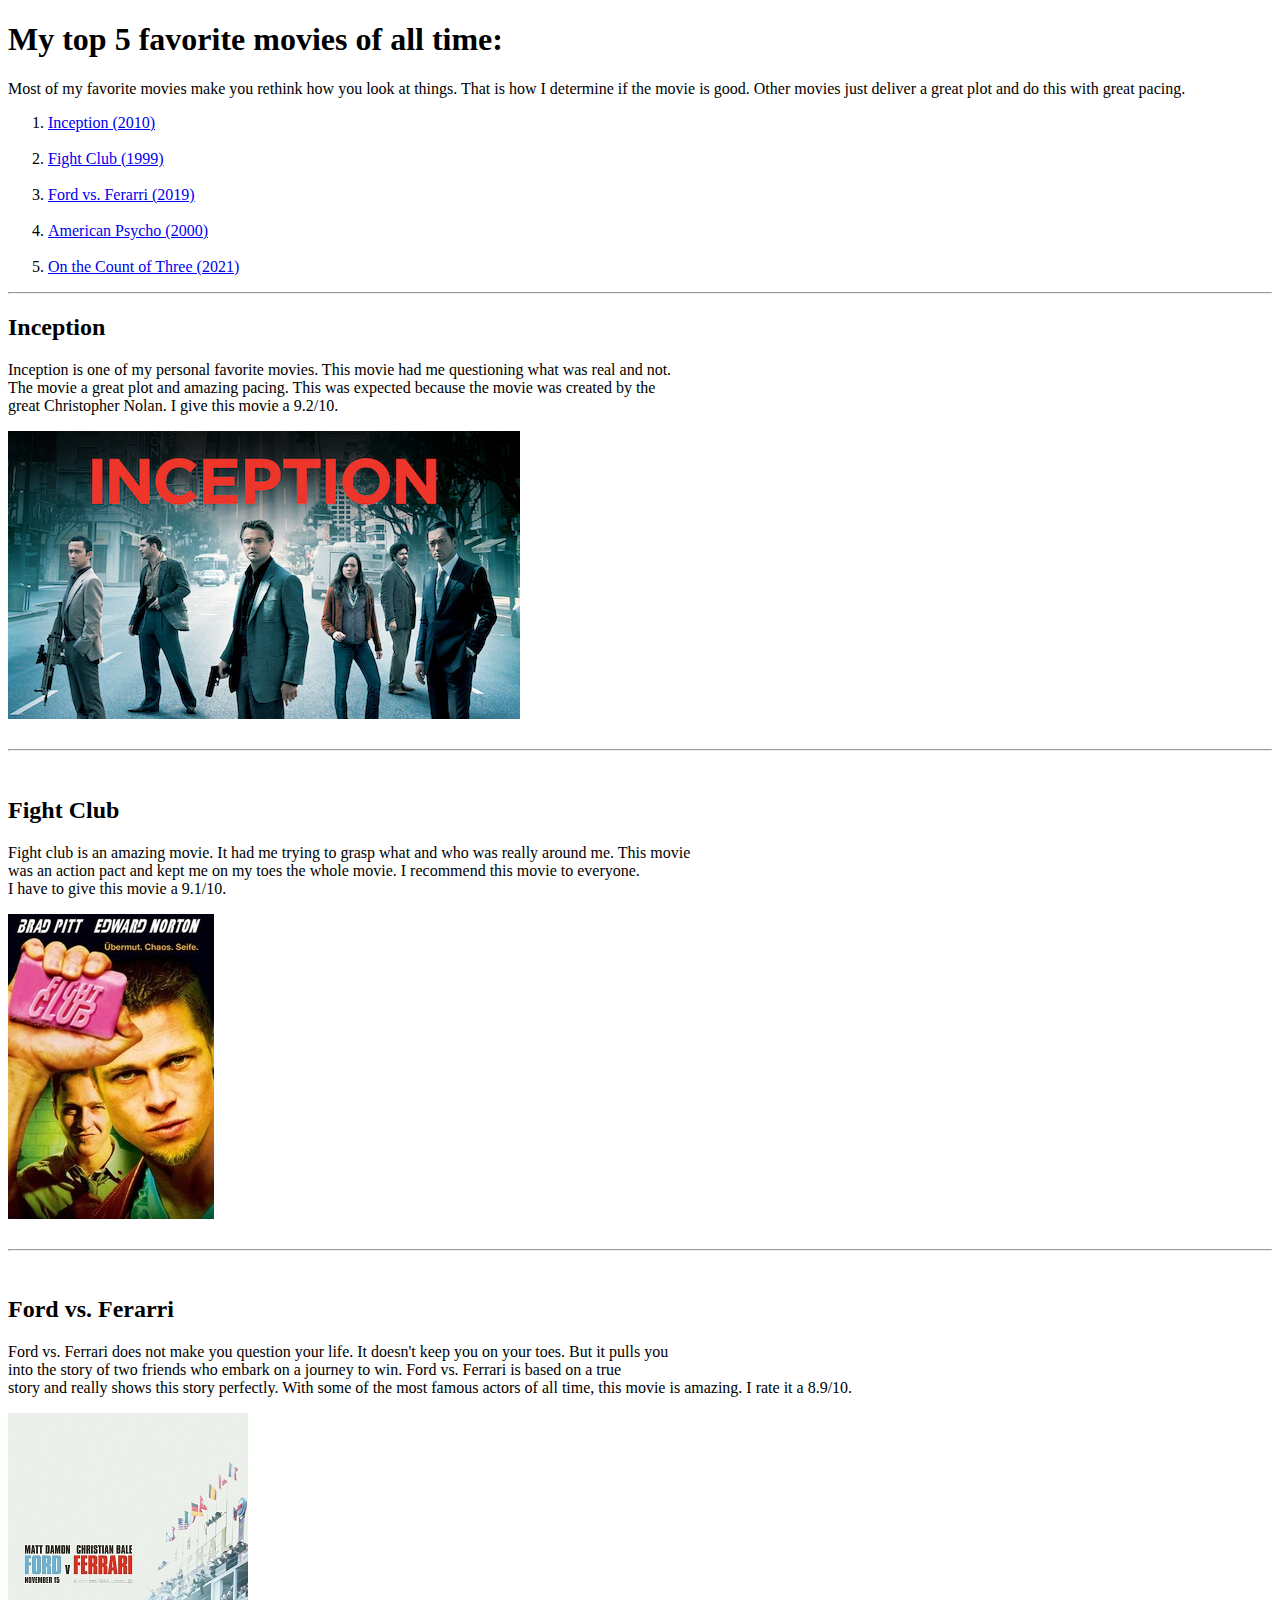
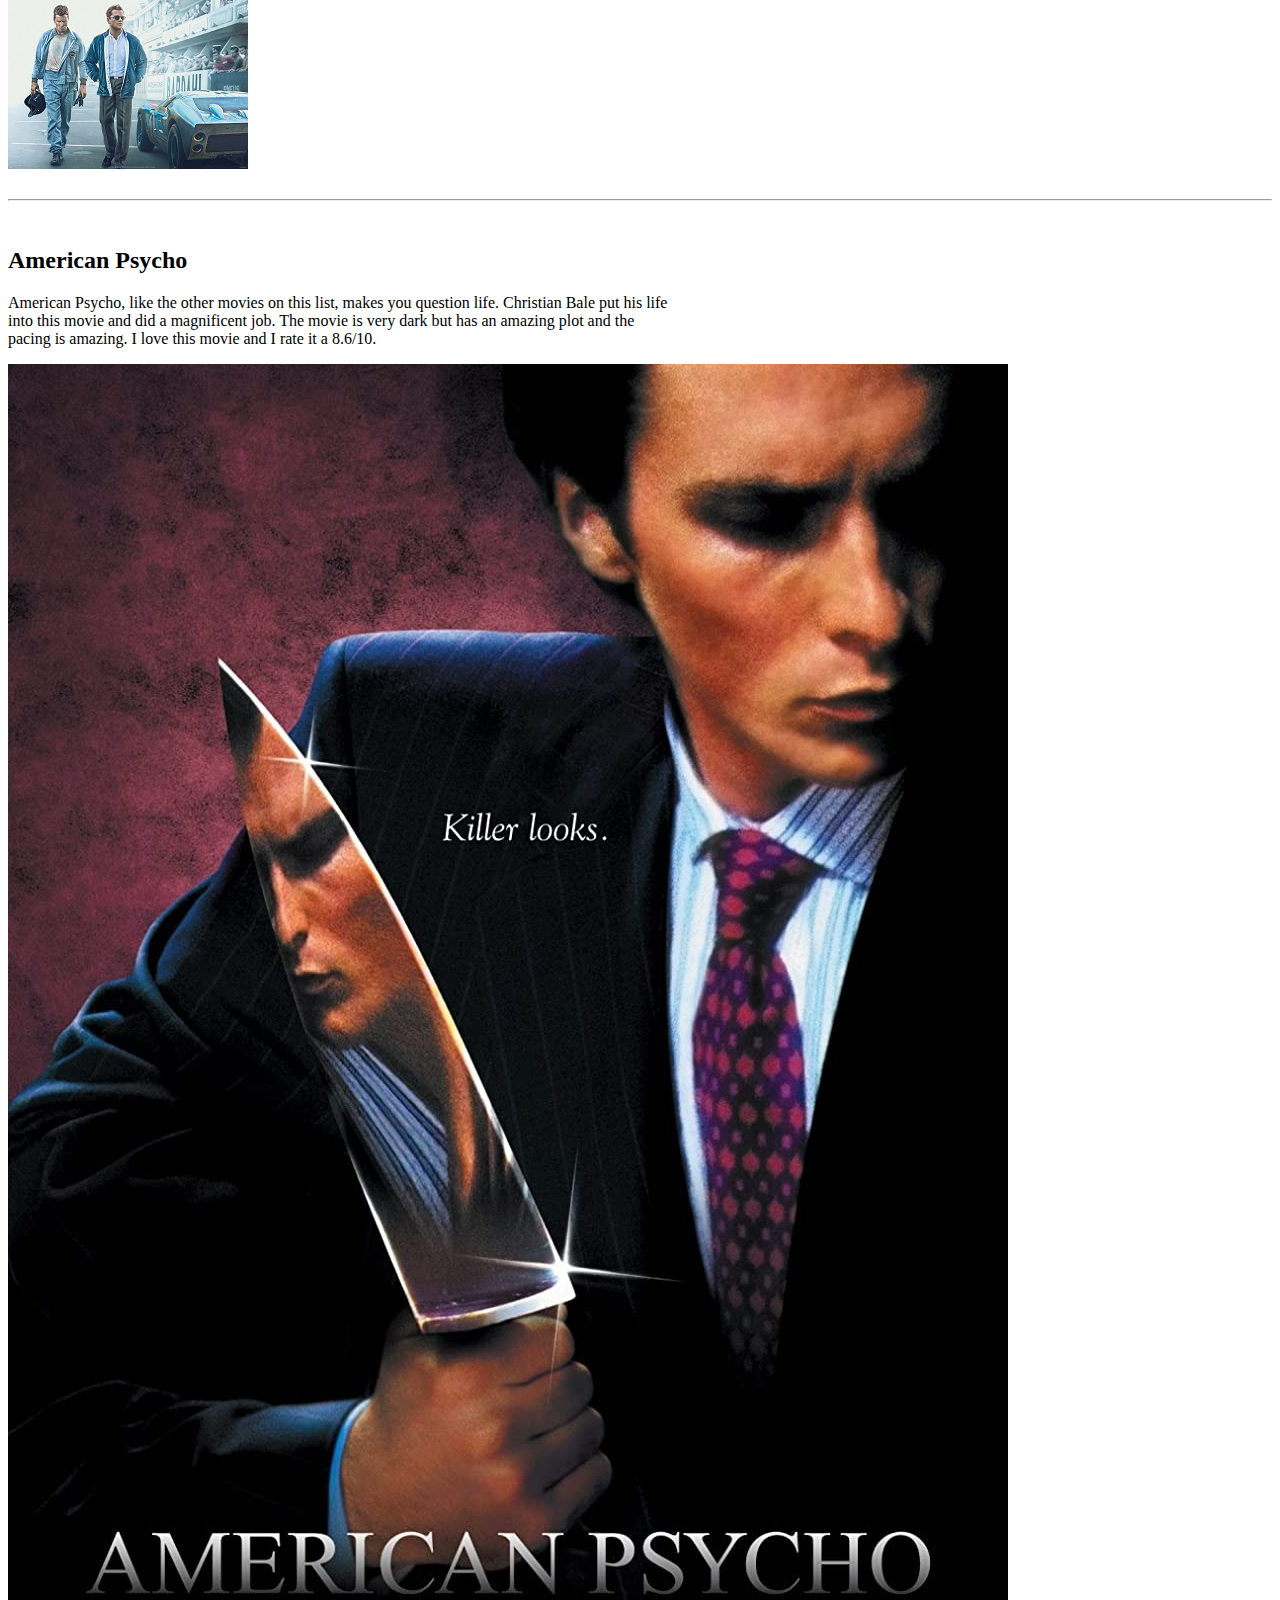
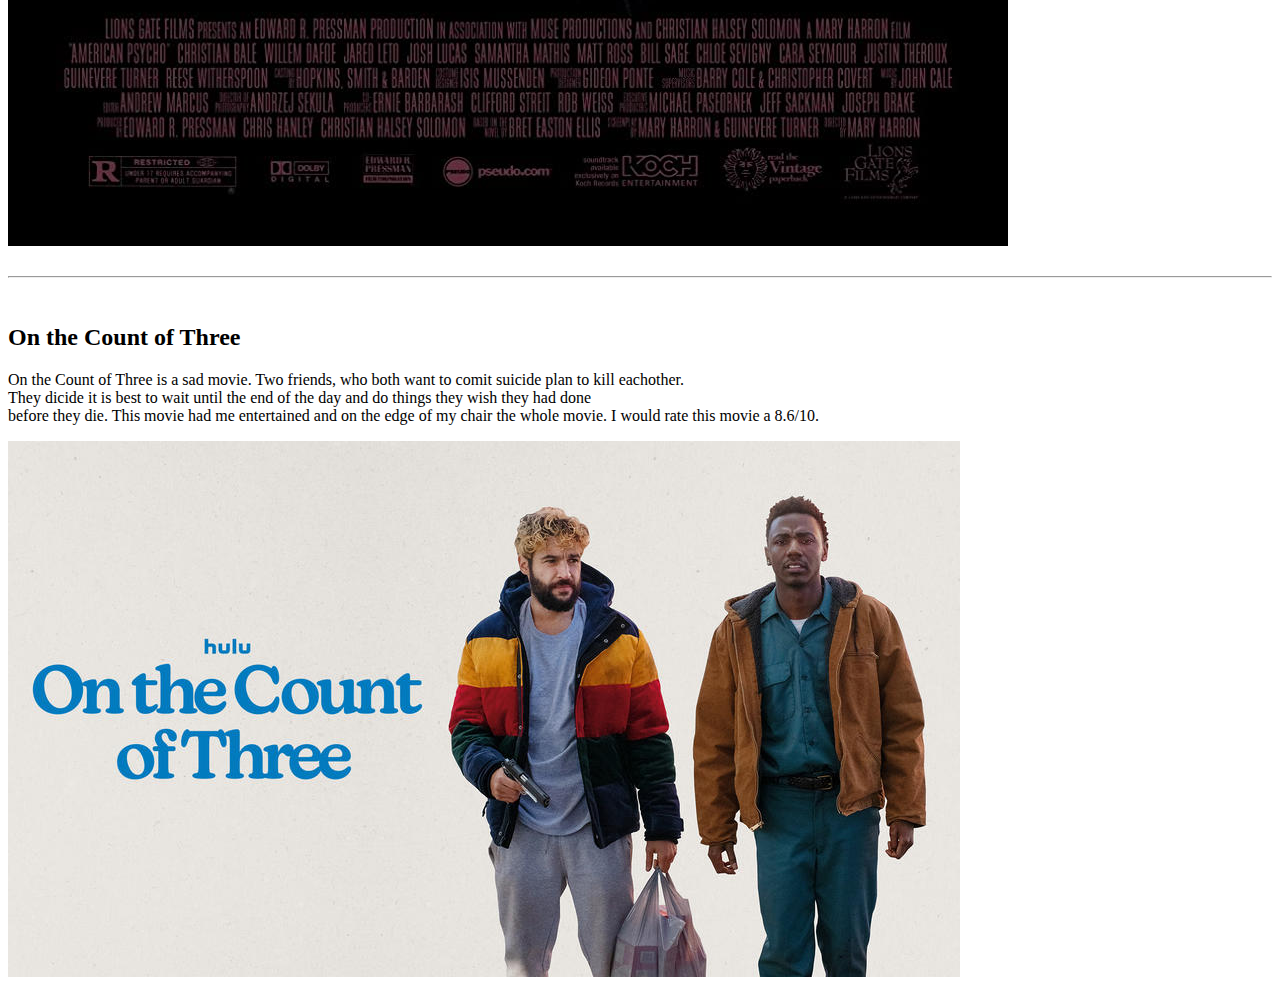
==== MovieProject/index.html @ 85c590f4 "made better" ====
<!DOCTYPE html>
<html>
    <head>
        <title>Top 5 Movies</title>
    </head>
    <body>
        <div id="top">
            <h1>My top 5 favorite movies of all time:</h1>
            <p>Most of my favorite movies make you rethink how you look at things. That is how I determine if the movie is good. Other movies just deliver a great plot and do this with great pacing.</p>
        </div>
        <div id="movie list"><ol>
            <li><a href="#incptn">Inception (2010)</a></li>
            <br>
            <li><a href="#fc">Fight Club (1999)</a></li>
            <br>
            <li><a href="#fvf">Ford vs. Ferarri (2019)</a></li>
            <br>
            <li><a href="#AmPsych">American Psycho (2000)</a></li>
            <br>
            <li><a href="#otcot">On the Count of Three (2021)</a></li>
        </ol>
    </div>
    <hr>
    <div id="incptn">
        <h2>Inception</h2>
        <p>Inception is one of my personal favorite movies. This movie had me questioning what was real and not.<br> The movie a great plot and amazing pacing. This was expected because the movie was created by the <br>great Christopher Nolan. I give this movie a 9.2/10.</p>
    <img src="Inception.jpg">
    </div>
    <br>
    <hr>
    <br>
    <div id="fc">
        <h2>Fight Club</h2>
        <p>Fight club is an amazing movie. It had me trying to grasp what and who was really around me. This movie<br> was an action pact and kept me on my toes the whole movie. I recommend this movie to everyone.<br> I have to give this movie a 9.1/10.</p>
    <img src="Fight Club.jpg">
    </div>
    <br>
    <hr>
    <br>
    <div id="fvf">
        <h2>Ford vs. Ferarri</h2>
        <p>Ford vs. Ferrari does not make you question your life. It doesn't keep you on your toes. But it pulls you<br> into the story of two friends who embark on a journey to win. Ford vs. Ferrari is based on a true<br> story and really shows this story perfectly. With some of the most famous actors of all time, this movie is amazing. I rate it a 8.9/10.</p>
    <img src="Ford_v._Ferrari_(2019_film_poster).png">
    </div>
    <br>
    <hr>
    <br>
    <div id="AmPsych">
        <h2>American Psycho</h2>
        <p>American Psycho, like the other movies on this list, makes you question life. Christian Bale put his life<br> into this movie and did a magnificent job. The movie is very dark but has an amazing plot and the<br> pacing is amazing. I love this movie and I rate it a 8.6/10.</p>
    <img src="American Psycho.jpg">
    </div>
    <br>
    <hr>
    <br>
    <div id="otcot">
        <h2>On the Count of Three</h2>
        <p>On the Count of Three is a sad movie. Two friends, who both want to comit suicide plan to kill eachother.<br> They dicide it is best to wait until the end of the day and do things they wish they had done <br>before they die. This movie had me entertained and on the edge of my chair the whole movie. I would rate this movie a 8.6/10.</p>
    <img src="on the count of three.jpg">
    </div>
    </body>
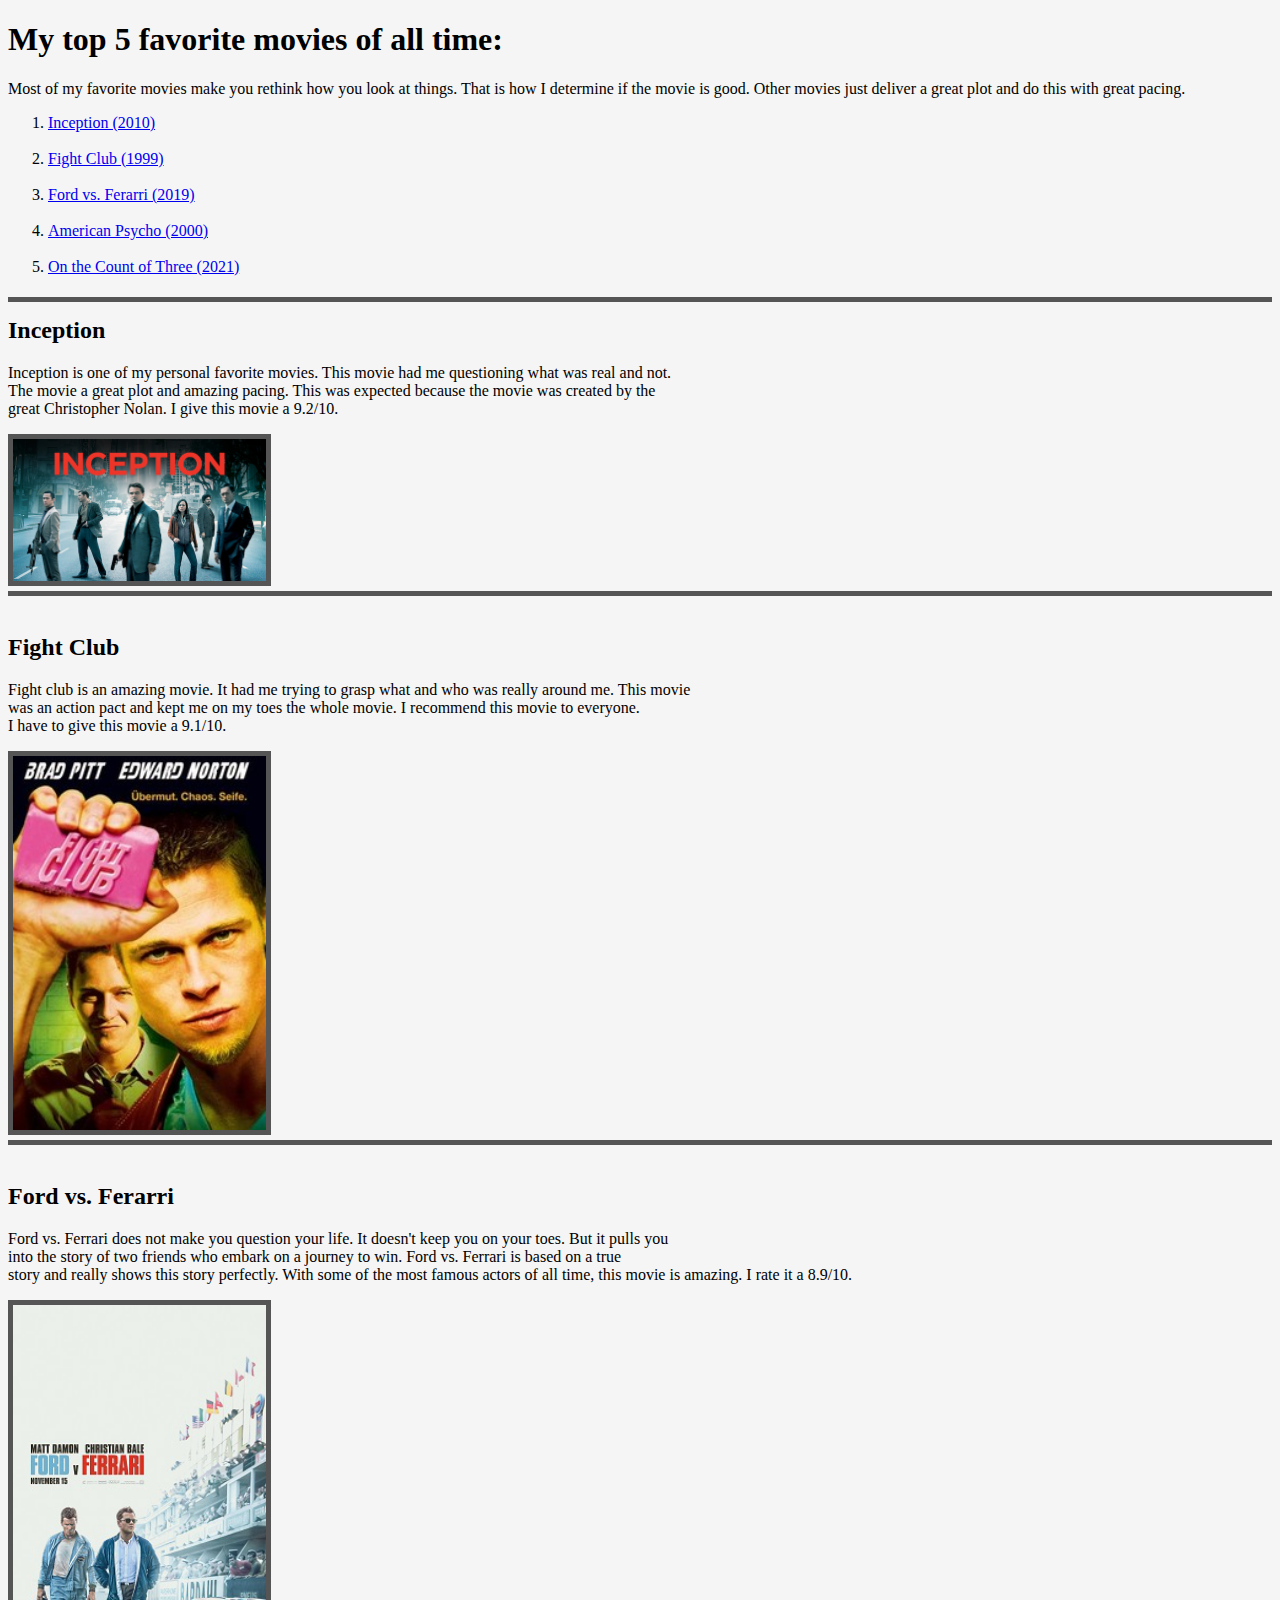
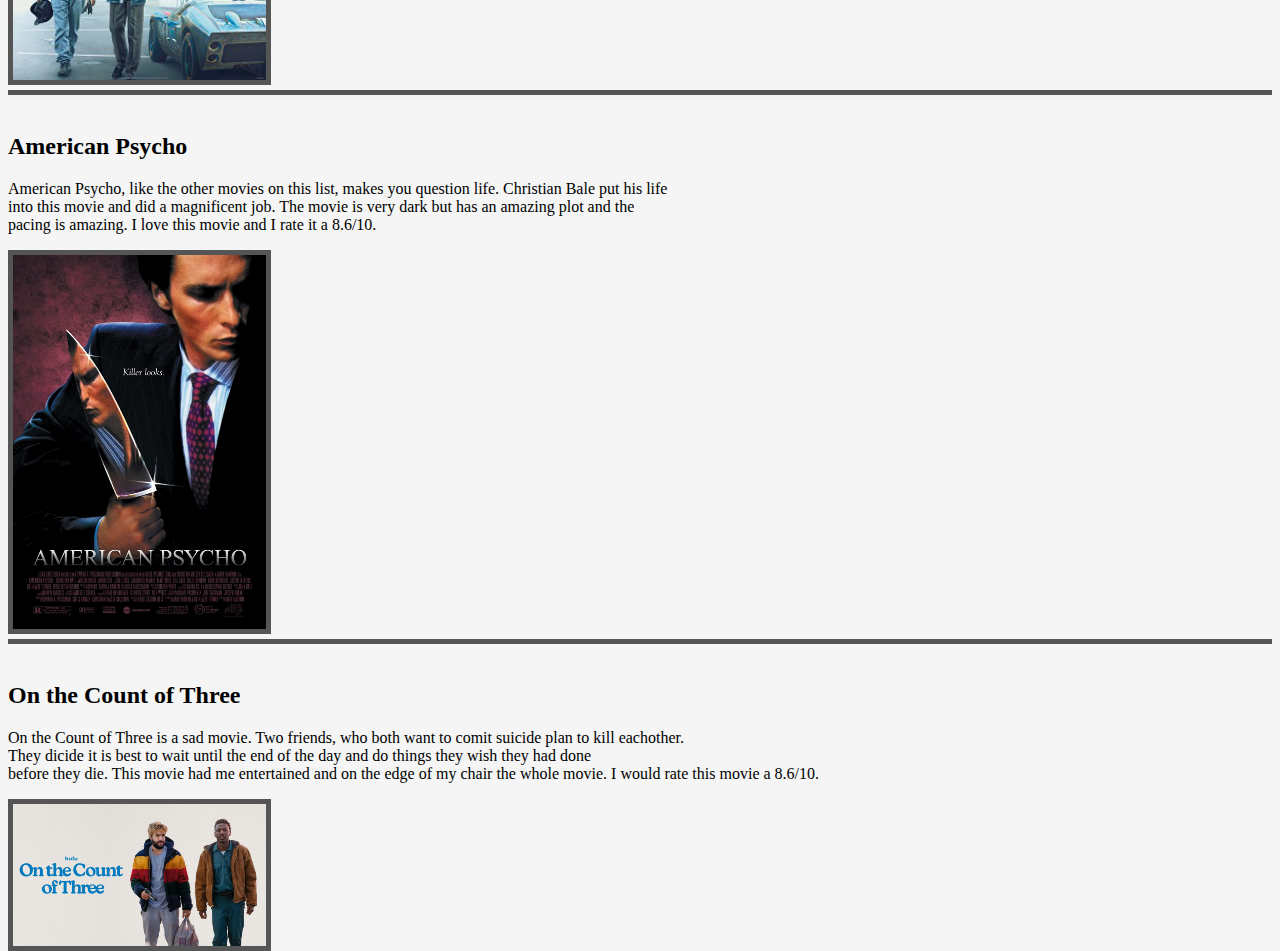
==== commit db586d43: "changed" ====
--- a/MovieProject/index.html
+++ b/MovieProject/index.html
@@ -58,4 +58,24 @@
         <p>On the Count of Three is a sad movie. Two friends, who both want to comit suicide plan to kill eachother.<br> They dicide it is best to wait until the end of the day and do things they wish they had done <br>before they die. This movie had me entertained and on the edge of my chair the whole movie. I would rate this movie a 8.6/10.</p>
     <img src="on the count of three.jpg">
     </div>
-    </body>+    </body>
+    <style>
+        body {
+            background-color: whitesmoke;
+        }
+        img { 
+            width: 20%;
+            float: left;
+            border: 5px solid #555;
+        }
+        hr {
+            position: relative;
+        top: 5px;
+        border: none;
+        height: 5px;
+        width: 100%;
+        background: #555;
+        margin-bottom: 5px;
+    }
+    </style>
+    </html>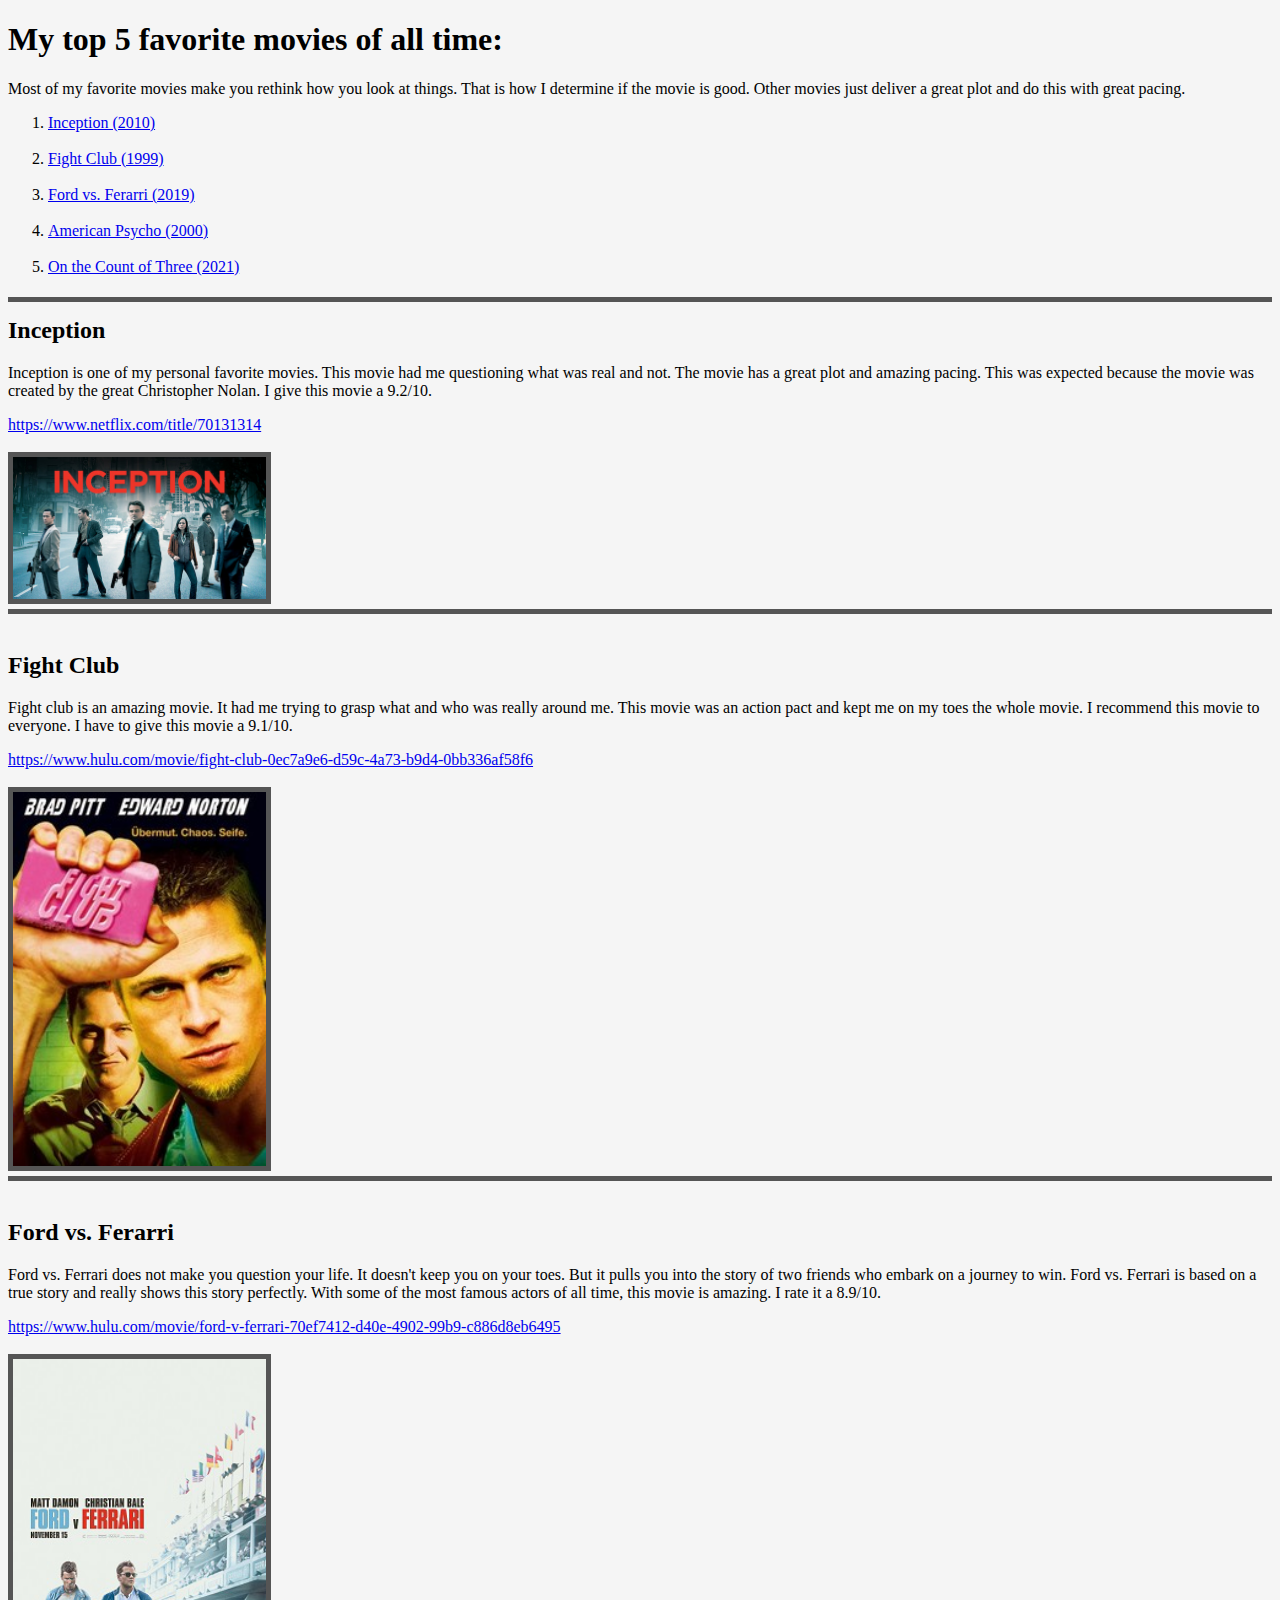
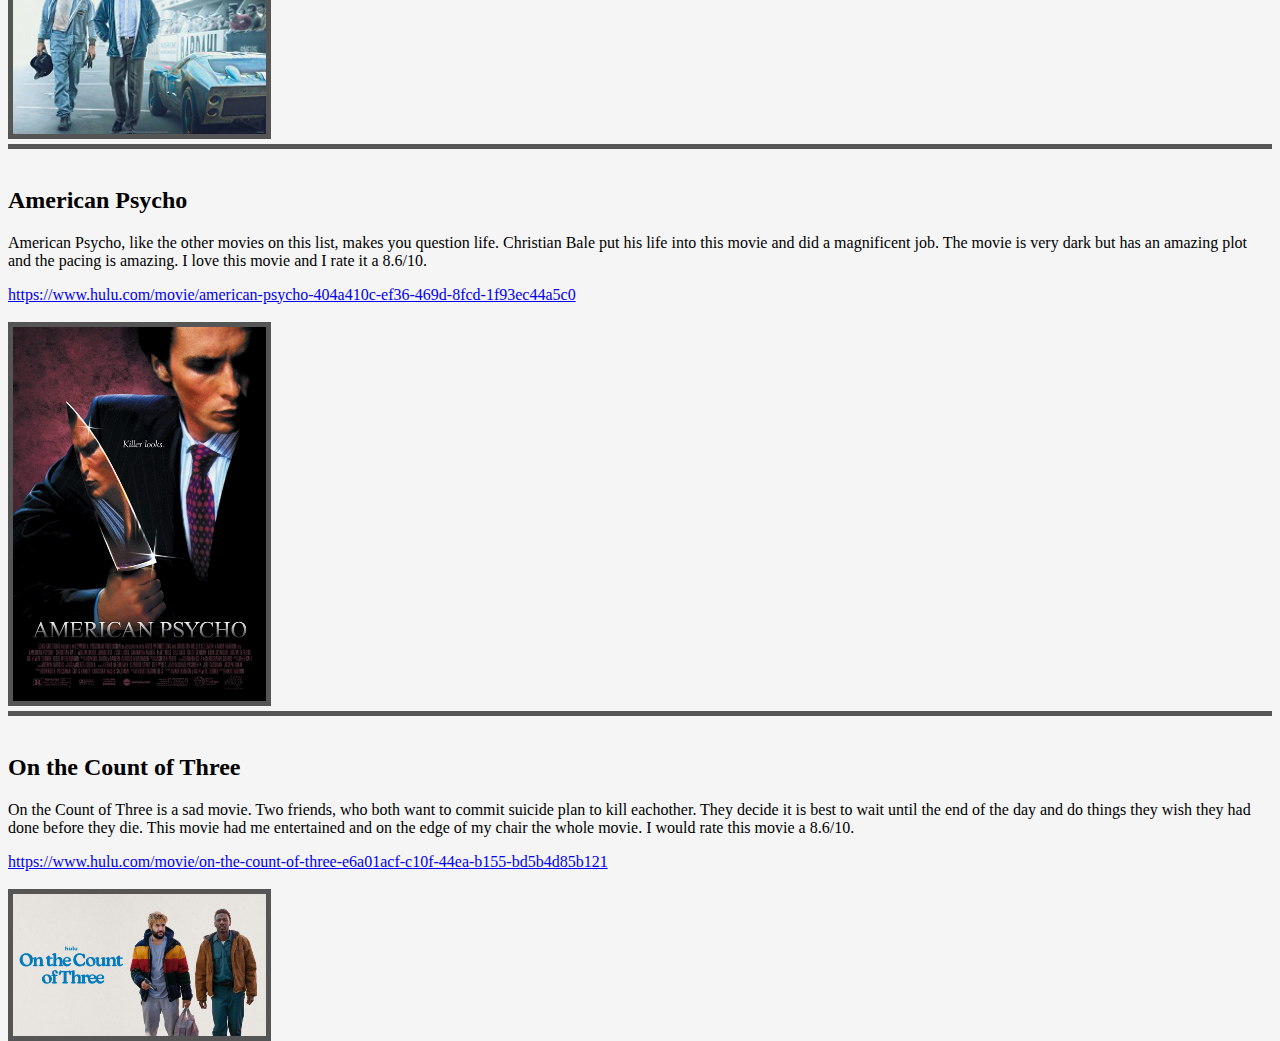
==== commit 27ba2f2e: "changed grimatical errors" ====
--- a/MovieProject/index.html
+++ b/MovieProject/index.html
@@ -23,40 +23,55 @@
     <hr>
     <div id="incptn">
         <h2>Inception</h2>
-        <p>Inception is one of my personal favorite movies. This movie had me questioning what was real and not.<br> The movie a great plot and amazing pacing. This was expected because the movie was created by the <br>great Christopher Nolan. I give this movie a 9.2/10.</p>
-    <img src="Inception.jpg">
+        <p>Inception is one of my personal favorite movies. This movie had me questioning what was real and not. The movie has a great plot and amazing pacing. This was expected because the movie was created by the great Christopher Nolan. I give this movie a 9.2/10.</p>
+        <a href="https://www.netflix.com/title/70131314" target="_blank">https://www.netflix.com/title/70131314</a>
+        <br>
+        <br>
+        <img src="Inception.jpg">
     </div>
     <br>
     <hr>
     <br>
     <div id="fc">
         <h2>Fight Club</h2>
-        <p>Fight club is an amazing movie. It had me trying to grasp what and who was really around me. This movie<br> was an action pact and kept me on my toes the whole movie. I recommend this movie to everyone.<br> I have to give this movie a 9.1/10.</p>
-    <img src="Fight Club.jpg">
+        <p>Fight club is an amazing movie. It had me trying to grasp what and who was really around me. This movie was an action pact and kept me on my toes the whole movie. I recommend this movie to everyone. I have to give this movie a 9.1/10.</p>
+        <a href="https://www.hulu.com/movie/fight-club-0ec7a9e6-d59c-4a73-b9d4-0bb336af58f6 " target="_blank">https://www.hulu.com/movie/fight-club-0ec7a9e6-d59c-4a73-b9d4-0bb336af58f6 </a>
+        <br>
+        <br>
+        <img src="Fight Club.jpg">
     </div>
     <br>
     <hr>
     <br>
     <div id="fvf">
         <h2>Ford vs. Ferarri</h2>
-        <p>Ford vs. Ferrari does not make you question your life. It doesn't keep you on your toes. But it pulls you<br> into the story of two friends who embark on a journey to win. Ford vs. Ferrari is based on a true<br> story and really shows this story perfectly. With some of the most famous actors of all time, this movie is amazing. I rate it a 8.9/10.</p>
-    <img src="Ford_v._Ferrari_(2019_film_poster).png">
+        <p>Ford vs. Ferrari does not make you question your life. It doesn't keep you on your toes. But it pulls you into the story of two friends who embark on a journey to win. Ford vs. Ferrari is based on a true story and really shows this story perfectly. With some of the most famous actors of all time, this movie is amazing. I rate it a 8.9/10.</p>
+        <a href="https://www.hulu.com/movie/ford-v-ferrari-70ef7412-d40e-4902-99b9-c886d8eb6495" target="_blank">https://www.hulu.com/movie/ford-v-ferrari-70ef7412-d40e-4902-99b9-c886d8eb6495</a>
+        <br>
+        <br>
+        <img src="Ford_v._Ferrari_(2019_film_poster).png">
     </div>
     <br>
     <hr>
     <br>
     <div id="AmPsych">
         <h2>American Psycho</h2>
-        <p>American Psycho, like the other movies on this list, makes you question life. Christian Bale put his life<br> into this movie and did a magnificent job. The movie is very dark but has an amazing plot and the<br> pacing is amazing. I love this movie and I rate it a 8.6/10.</p>
-    <img src="American Psycho.jpg">
+        <p>American Psycho, like the other movies on this list, makes you question life. Christian Bale put his life into this movie and did a magnificent job. The movie is very dark but has an amazing plot and the pacing is amazing. I love this movie and I rate it a 8.6/10.</p>
+        <a href="https://www.hulu.com/movie/american-psycho-404a410c-ef36-469d-8fcd-1f93ec44a5c0" target="_blank"> https://www.hulu.com/movie/american-psycho-404a410c-ef36-469d-8fcd-1f93ec44a5c0</a>
+        <br>
+        <br>
+        <img src="American Psycho.jpg">
     </div>
     <br>
     <hr>
     <br>
     <div id="otcot">
         <h2>On the Count of Three</h2>
-        <p>On the Count of Three is a sad movie. Two friends, who both want to comit suicide plan to kill eachother.<br> They dicide it is best to wait until the end of the day and do things they wish they had done <br>before they die. This movie had me entertained and on the edge of my chair the whole movie. I would rate this movie a 8.6/10.</p>
-    <img src="on the count of three.jpg">
+        <p>On the Count of Three is a sad movie. Two friends, who both want to commit suicide plan to kill eachother. They decide it is best to wait until the end of the day and do things they wish they had done before they die. This movie had me entertained and on the edge of my chair the whole movie. I would rate this movie a 8.6/10.</p>
+        <a href="https://www.hulu.com/movie/on-the-count-of-three-e6a01acf-c10f-44ea-b155-bd5b4d85b121" target="_blank">https://www.hulu.com/movie/on-the-count-of-three-e6a01acf-c10f-44ea-b155-bd5b4d85b121</a>
+        <br>
+        <br>
+        <img src="on the count of three.jpg">
     </div>
     </body>
     <style>
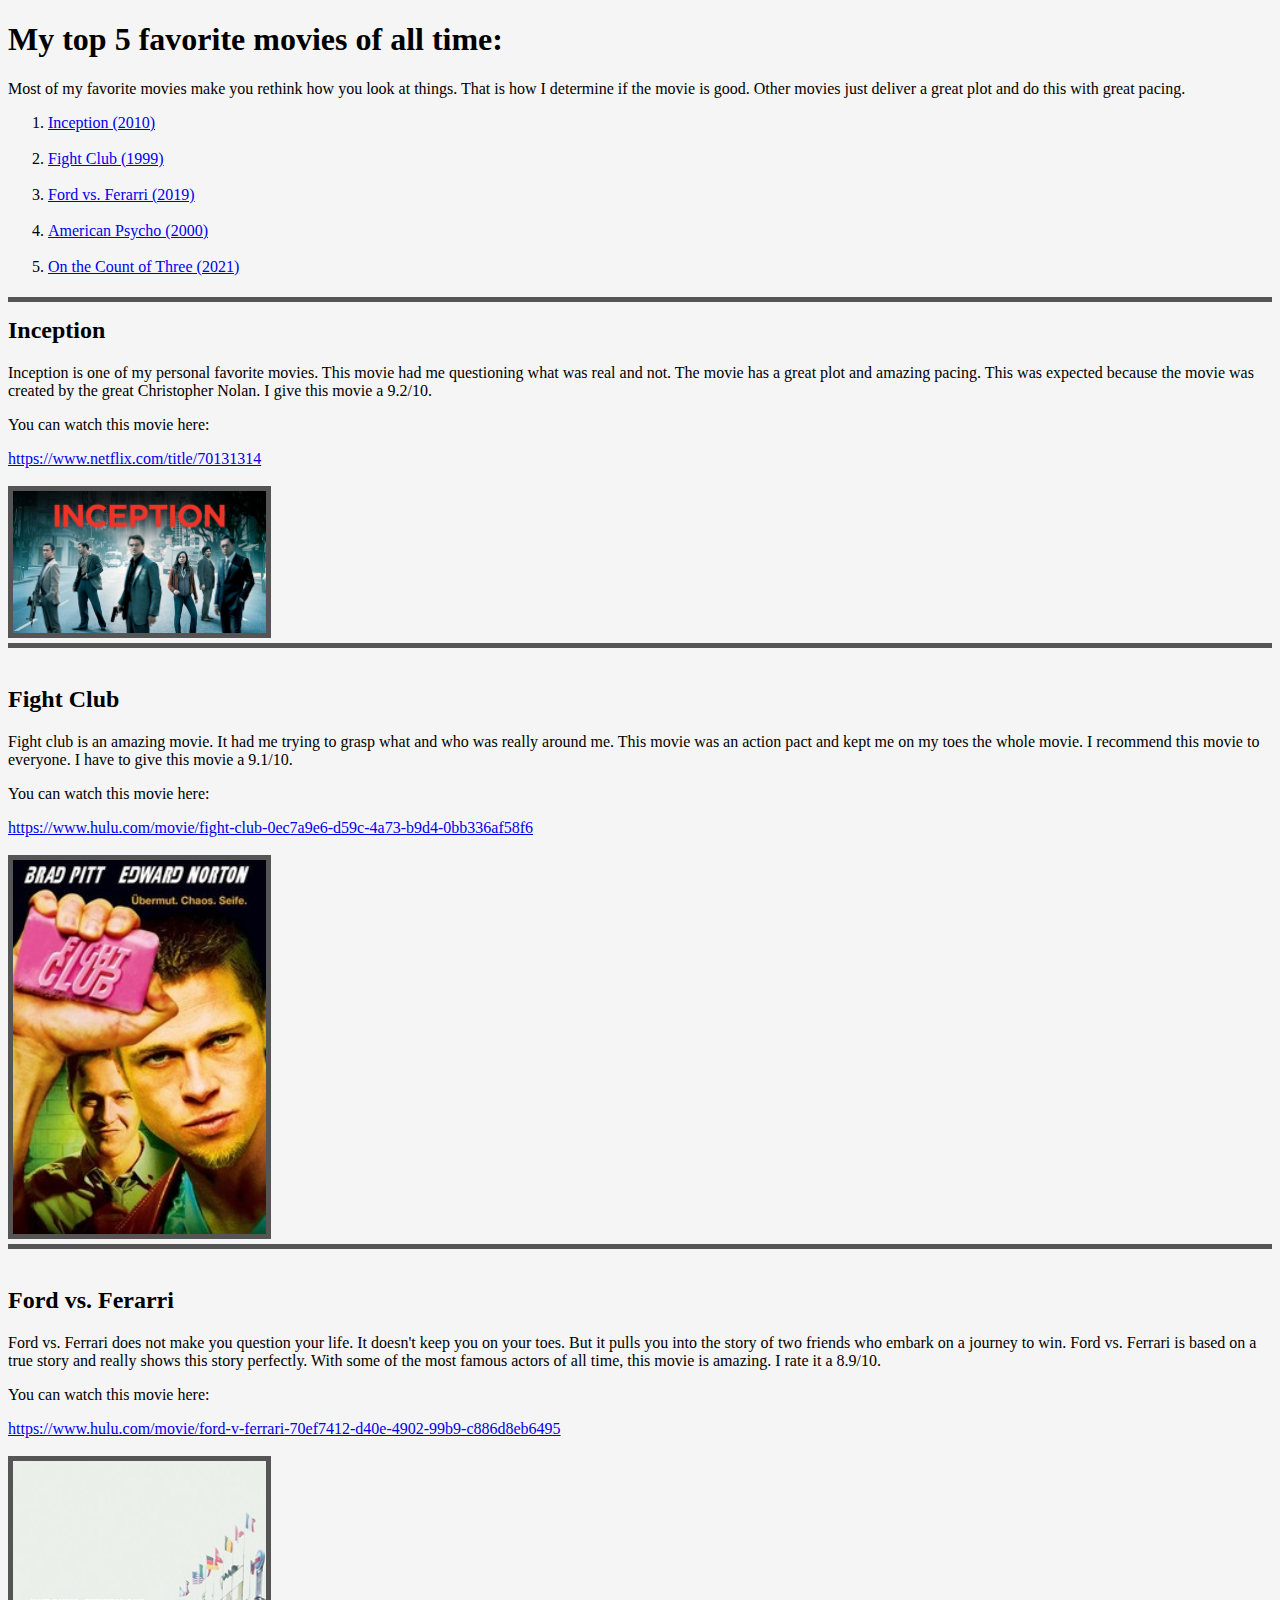
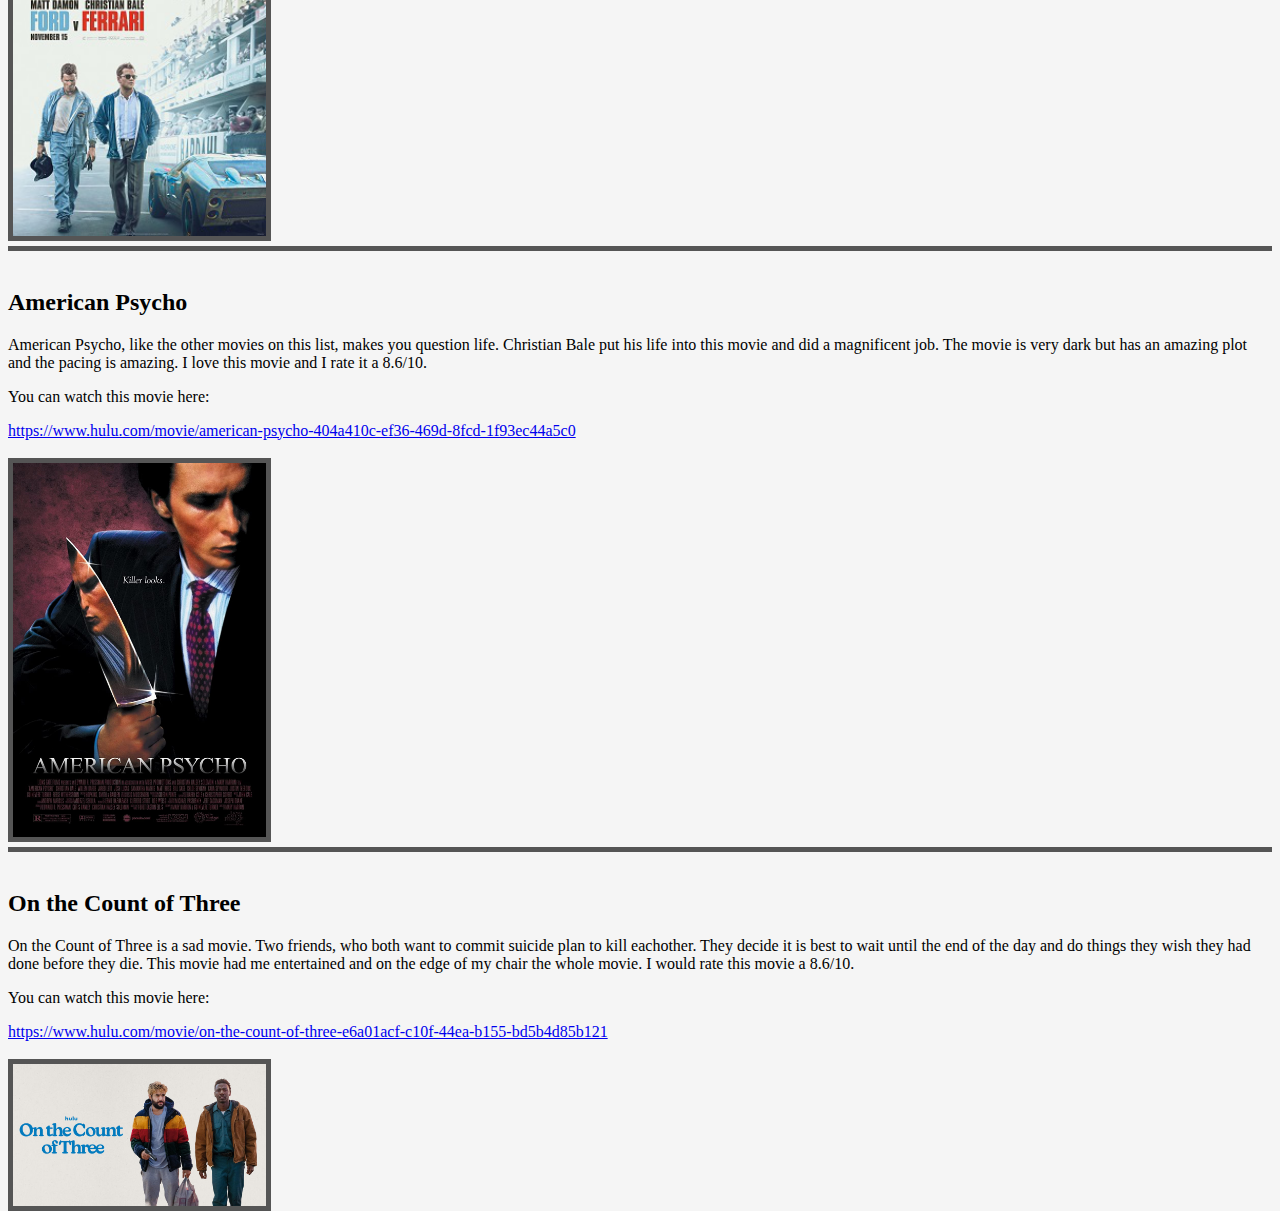
==== commit 805e42ad: "h" ====
--- a/MovieProject/index.html
+++ b/MovieProject/index.html
@@ -24,6 +24,7 @@
     <div id="incptn">
         <h2>Inception</h2>
         <p>Inception is one of my personal favorite movies. This movie had me questioning what was real and not. The movie has a great plot and amazing pacing. This was expected because the movie was created by the great Christopher Nolan. I give this movie a 9.2/10.</p>
+        <p>You can watch this movie here:</p>
         <a href="https://www.netflix.com/title/70131314" target="_blank">https://www.netflix.com/title/70131314</a>
         <br>
         <br>
@@ -35,6 +36,7 @@
     <div id="fc">
         <h2>Fight Club</h2>
         <p>Fight club is an amazing movie. It had me trying to grasp what and who was really around me. This movie was an action pact and kept me on my toes the whole movie. I recommend this movie to everyone. I have to give this movie a 9.1/10.</p>
+        <p>You can watch this movie here:</p>
         <a href="https://www.hulu.com/movie/fight-club-0ec7a9e6-d59c-4a73-b9d4-0bb336af58f6 " target="_blank">https://www.hulu.com/movie/fight-club-0ec7a9e6-d59c-4a73-b9d4-0bb336af58f6 </a>
         <br>
         <br>
@@ -46,6 +48,7 @@
     <div id="fvf">
         <h2>Ford vs. Ferarri</h2>
         <p>Ford vs. Ferrari does not make you question your life. It doesn't keep you on your toes. But it pulls you into the story of two friends who embark on a journey to win. Ford vs. Ferrari is based on a true story and really shows this story perfectly. With some of the most famous actors of all time, this movie is amazing. I rate it a 8.9/10.</p>
+        <p>You can watch this movie here:</p>
         <a href="https://www.hulu.com/movie/ford-v-ferrari-70ef7412-d40e-4902-99b9-c886d8eb6495" target="_blank">https://www.hulu.com/movie/ford-v-ferrari-70ef7412-d40e-4902-99b9-c886d8eb6495</a>
         <br>
         <br>
@@ -57,6 +60,7 @@
     <div id="AmPsych">
         <h2>American Psycho</h2>
         <p>American Psycho, like the other movies on this list, makes you question life. Christian Bale put his life into this movie and did a magnificent job. The movie is very dark but has an amazing plot and the pacing is amazing. I love this movie and I rate it a 8.6/10.</p>
+        <p>You can watch this movie here:</p>
         <a href="https://www.hulu.com/movie/american-psycho-404a410c-ef36-469d-8fcd-1f93ec44a5c0" target="_blank"> https://www.hulu.com/movie/american-psycho-404a410c-ef36-469d-8fcd-1f93ec44a5c0</a>
         <br>
         <br>
@@ -68,6 +72,7 @@
     <div id="otcot">
         <h2>On the Count of Three</h2>
         <p>On the Count of Three is a sad movie. Two friends, who both want to commit suicide plan to kill eachother. They decide it is best to wait until the end of the day and do things they wish they had done before they die. This movie had me entertained and on the edge of my chair the whole movie. I would rate this movie a 8.6/10.</p>
+        <p>You can watch this movie here:</p>
         <a href="https://www.hulu.com/movie/on-the-count-of-three-e6a01acf-c10f-44ea-b155-bd5b4d85b121" target="_blank">https://www.hulu.com/movie/on-the-count-of-three-e6a01acf-c10f-44ea-b155-bd5b4d85b121</a>
         <br>
         <br>
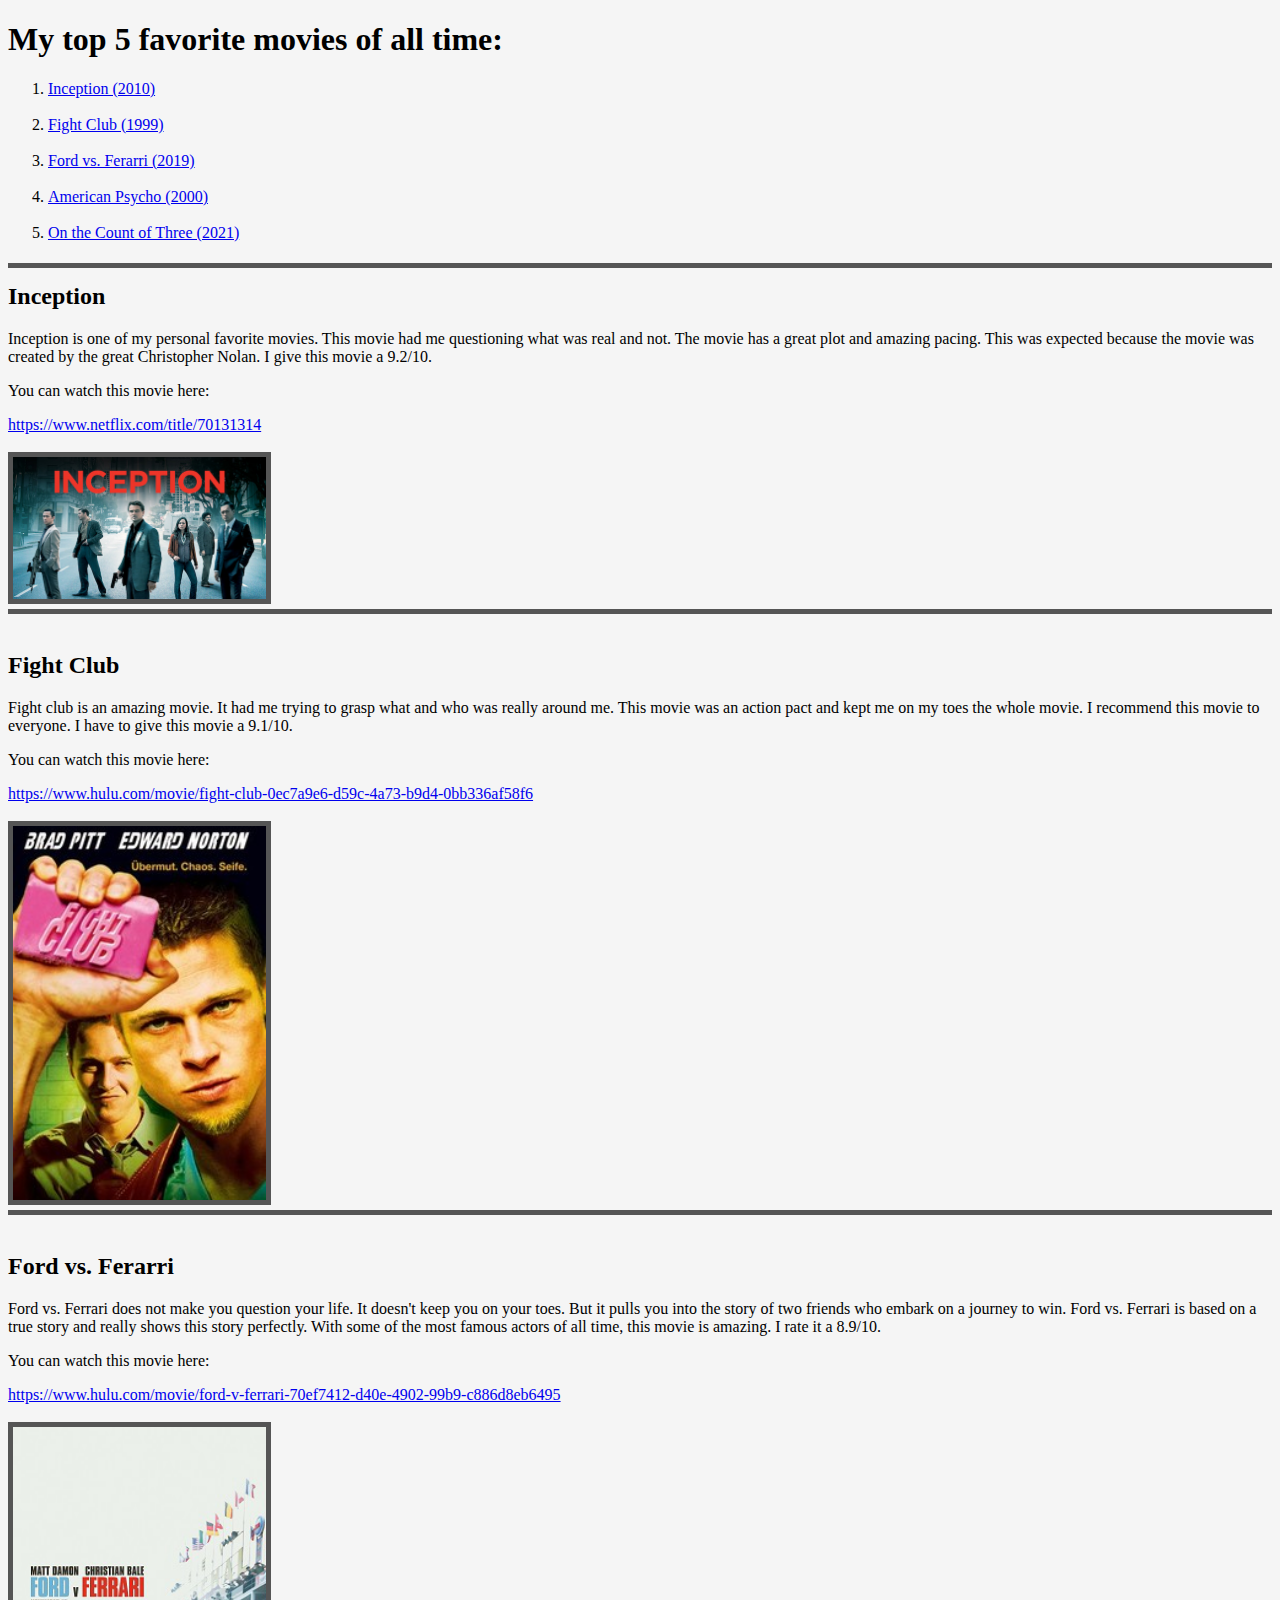
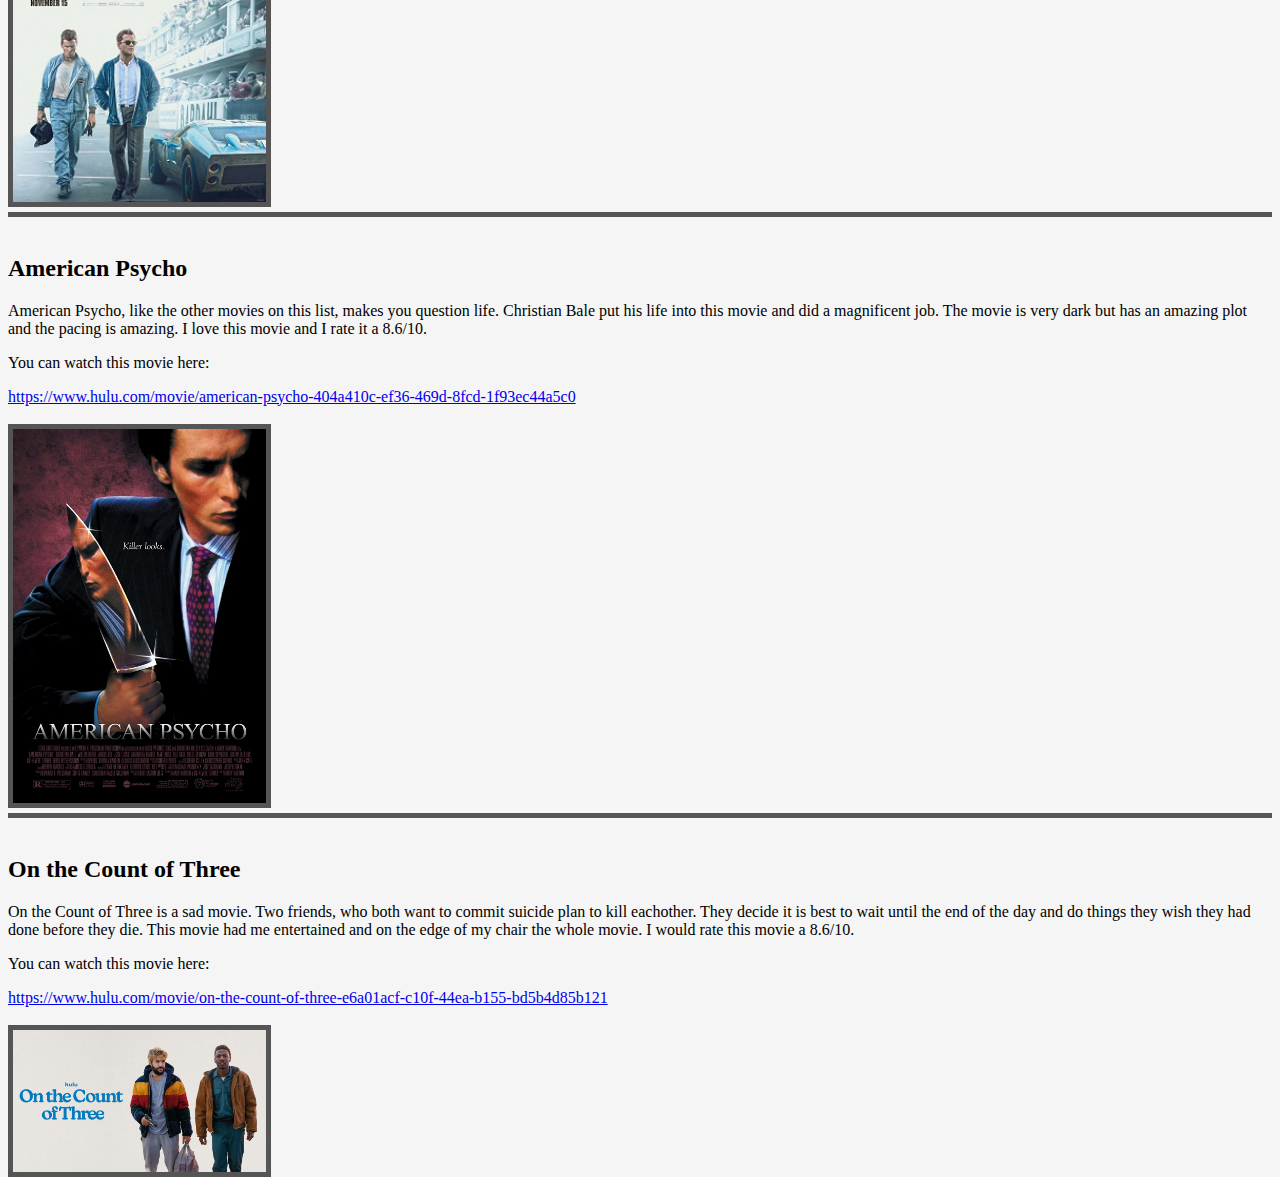
==== commit e7e6ed50: "d" ====
--- a/MovieProject/index.html
+++ b/MovieProject/index.html
@@ -6,8 +6,7 @@
     <body>
         <div id="top">
             <h1>My top 5 favorite movies of all time:</h1>
-            <p>Most of my favorite movies make you rethink how you look at things. That is how I determine if the movie is good. Other movies just deliver a great plot and do this with great pacing.</p>
-        </div>
+            </div>
         <div id="movie list"><ol>
             <li><a href="#incptn">Inception (2010)</a></li>
             <br>
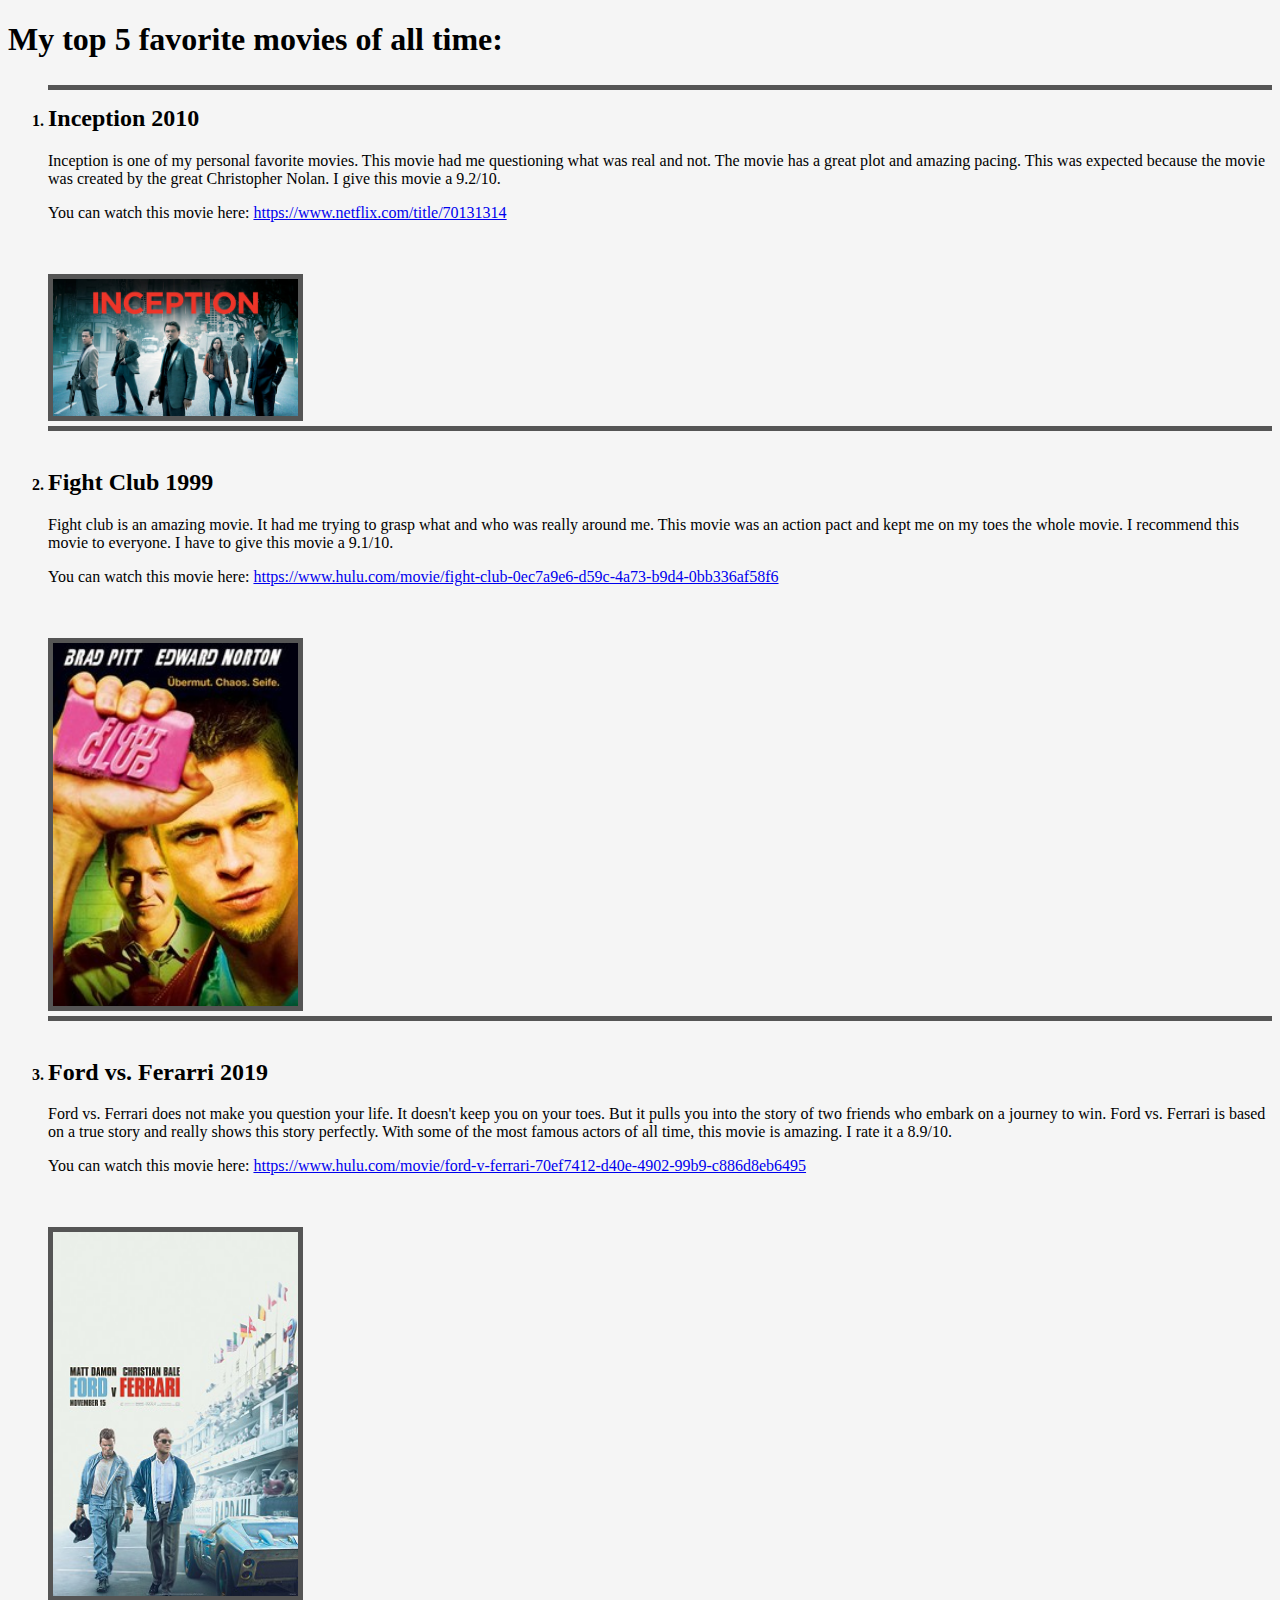
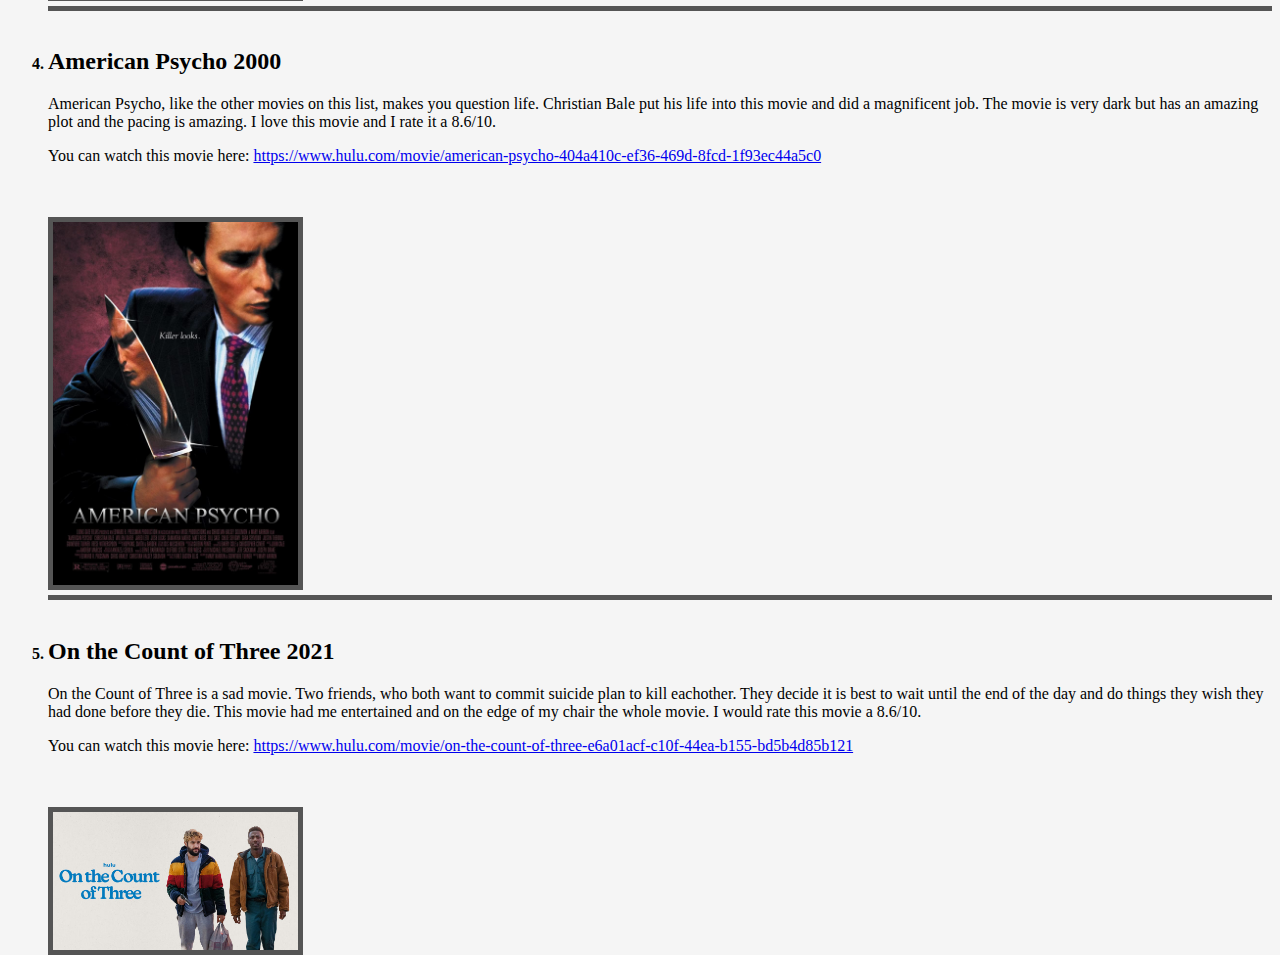
==== commit a1d07c1a: "changed format and link to websites." ====
--- a/MovieProject/index.html
+++ b/MovieProject/index.html
@@ -7,75 +7,69 @@
         <div id="top">
             <h1>My top 5 favorite movies of all time:</h1>
             </div>
-        <div id="movie list"><ol>
-            <li><a href="#incptn">Inception (2010)</a></li>
+        <div id="movie list">
+        <ol>
+            <li><hr>
+                <div id="incptn">
+                    <h2>Inception 2010</h2>
+                    <p>Inception is one of my personal favorite movies. This movie had me questioning what was real and not. The movie has a great plot and amazing pacing. This was expected because the movie was created by the great Christopher Nolan. I give this movie a 9.2/10.</p>
+                    <p>You can watch this movie here: <a href="https://www.netflix.com/title/70131314" target="_blank">https://www.netflix.com/title/70131314</a></p>
+                    <br>
+                    <br>
+                    <img src="Inception.jpg">
+                </div>
+                <br>
+                <hr>
+                <br>
+            </li>
+            <li> 
+                <div id="fc">
+                    <h2>Fight Club 1999</h2>
+                    <p>Fight club is an amazing movie. It had me trying to grasp what and who was really around me. This movie was an action pact and kept me on my toes the whole movie. I recommend this movie to everyone. I have to give this movie a 9.1/10.</p>
+                    <p>You can watch this movie here: <a href="https://www.hulu.com/movie/fight-club-0ec7a9e6-d59c-4a73-b9d4-0bb336af58f6 " target="_blank">https://www.hulu.com/movie/fight-club-0ec7a9e6-d59c-4a73-b9d4-0bb336af58f6 </a></p>
+                    <br>
+                    <br>
+                    <img src="Fight Club.jpg">
+                </div>
+                <br>
+                <hr>
+                <br>
+            </li>
+            <li><div id="fvf">
+                <h2>Ford vs. Ferarri 2019</h2>
+                <p>Ford vs. Ferrari does not make you question your life. It doesn't keep you on your toes. But it pulls you into the story of two friends who embark on a journey to win. Ford vs. Ferrari is based on a true story and really shows this story perfectly. With some of the most famous actors of all time, this movie is amazing. I rate it a 8.9/10.</p>
+                <p>You can watch this movie here: <a href="https://www.hulu.com/movie/ford-v-ferrari-70ef7412-d40e-4902-99b9-c886d8eb6495" target="_blank">https://www.hulu.com/movie/ford-v-ferrari-70ef7412-d40e-4902-99b9-c886d8eb6495</a></p>
+                <br>
+                <br>
+                <img src="Ford_v._Ferrari_(2019_film_poster).png">
+            </div>
             <br>
-            <li><a href="#fc">Fight Club (1999)</a></li>
+            <hr>
             <br>
-            <li><a href="#fvf">Ford vs. Ferarri (2019)</a></li>
+        </li>
+        <li> <div id="AmPsych">
+            <h2>American Psycho 2000</h2>
+            <p>American Psycho, like the other movies on this list, makes you question life. Christian Bale put his life into this movie and did a magnificent job. The movie is very dark but has an amazing plot and the pacing is amazing. I love this movie and I rate it a 8.6/10.</p>
+            <p>You can watch this movie here: <a href="https://www.hulu.com/movie/american-psycho-404a410c-ef36-469d-8fcd-1f93ec44a5c0" target="_blank"> https://www.hulu.com/movie/american-psycho-404a410c-ef36-469d-8fcd-1f93ec44a5c0</a></p>
             <br>
-            <li><a href="#AmPsych">American Psycho (2000)</a></li>
             <br>
-            <li><a href="#otcot">On the Count of Three (2021)</a></li>
+            <img src="American Psycho.jpg">
+        </div>
+        <br>
+        <hr>
+        <br>
+    </li>
+    <li>
+        <div id="otcot">
+            <h2>On the Count of Three 2021</h2>
+            <p>On the Count of Three is a sad movie. Two friends, who both want to commit suicide plan to kill eachother. They decide it is best to wait until the end of the day and do things they wish they had done before they die. This movie had me entertained and on the edge of my chair the whole movie. I would rate this movie a 8.6/10.</p>
+            <p>You can watch this movie here: <a href="https://www.hulu.com/movie/on-the-count-of-three-e6a01acf-c10f-44ea-b155-bd5b4d85b121" target="_blank">https://www.hulu.com/movie/on-the-count-of-three-e6a01acf-c10f-44ea-b155-bd5b4d85b121</a></p>
+            <br>
+            <br>
+            <img src="on the count of three.jpg">
+        </div>
+    </li>
         </ol>
-    </div>
-    <hr>
-    <div id="incptn">
-        <h2>Inception</h2>
-        <p>Inception is one of my personal favorite movies. This movie had me questioning what was real and not. The movie has a great plot and amazing pacing. This was expected because the movie was created by the great Christopher Nolan. I give this movie a 9.2/10.</p>
-        <p>You can watch this movie here:</p>
-        <a href="https://www.netflix.com/title/70131314" target="_blank">https://www.netflix.com/title/70131314</a>
-        <br>
-        <br>
-        <img src="Inception.jpg">
-    </div>
-    <br>
-    <hr>
-    <br>
-    <div id="fc">
-        <h2>Fight Club</h2>
-        <p>Fight club is an amazing movie. It had me trying to grasp what and who was really around me. This movie was an action pact and kept me on my toes the whole movie. I recommend this movie to everyone. I have to give this movie a 9.1/10.</p>
-        <p>You can watch this movie here:</p>
-        <a href="https://www.hulu.com/movie/fight-club-0ec7a9e6-d59c-4a73-b9d4-0bb336af58f6 " target="_blank">https://www.hulu.com/movie/fight-club-0ec7a9e6-d59c-4a73-b9d4-0bb336af58f6 </a>
-        <br>
-        <br>
-        <img src="Fight Club.jpg">
-    </div>
-    <br>
-    <hr>
-    <br>
-    <div id="fvf">
-        <h2>Ford vs. Ferarri</h2>
-        <p>Ford vs. Ferrari does not make you question your life. It doesn't keep you on your toes. But it pulls you into the story of two friends who embark on a journey to win. Ford vs. Ferrari is based on a true story and really shows this story perfectly. With some of the most famous actors of all time, this movie is amazing. I rate it a 8.9/10.</p>
-        <p>You can watch this movie here:</p>
-        <a href="https://www.hulu.com/movie/ford-v-ferrari-70ef7412-d40e-4902-99b9-c886d8eb6495" target="_blank">https://www.hulu.com/movie/ford-v-ferrari-70ef7412-d40e-4902-99b9-c886d8eb6495</a>
-        <br>
-        <br>
-        <img src="Ford_v._Ferrari_(2019_film_poster).png">
-    </div>
-    <br>
-    <hr>
-    <br>
-    <div id="AmPsych">
-        <h2>American Psycho</h2>
-        <p>American Psycho, like the other movies on this list, makes you question life. Christian Bale put his life into this movie and did a magnificent job. The movie is very dark but has an amazing plot and the pacing is amazing. I love this movie and I rate it a 8.6/10.</p>
-        <p>You can watch this movie here:</p>
-        <a href="https://www.hulu.com/movie/american-psycho-404a410c-ef36-469d-8fcd-1f93ec44a5c0" target="_blank"> https://www.hulu.com/movie/american-psycho-404a410c-ef36-469d-8fcd-1f93ec44a5c0</a>
-        <br>
-        <br>
-        <img src="American Psycho.jpg">
-    </div>
-    <br>
-    <hr>
-    <br>
-    <div id="otcot">
-        <h2>On the Count of Three</h2>
-        <p>On the Count of Three is a sad movie. Two friends, who both want to commit suicide plan to kill eachother. They decide it is best to wait until the end of the day and do things they wish they had done before they die. This movie had me entertained and on the edge of my chair the whole movie. I would rate this movie a 8.6/10.</p>
-        <p>You can watch this movie here:</p>
-        <a href="https://www.hulu.com/movie/on-the-count-of-three-e6a01acf-c10f-44ea-b155-bd5b4d85b121" target="_blank">https://www.hulu.com/movie/on-the-count-of-three-e6a01acf-c10f-44ea-b155-bd5b4d85b121</a>
-        <br>
-        <br>
-        <img src="on the count of three.jpg">
     </div>
     </body>
     <style>
@@ -95,6 +89,9 @@
         width: 100%;
         background: #555;
         margin-bottom: 5px;
-    }
+        }
+        ol > li::marker {
+  font-weight: bold;
+}
     </style>
     </html>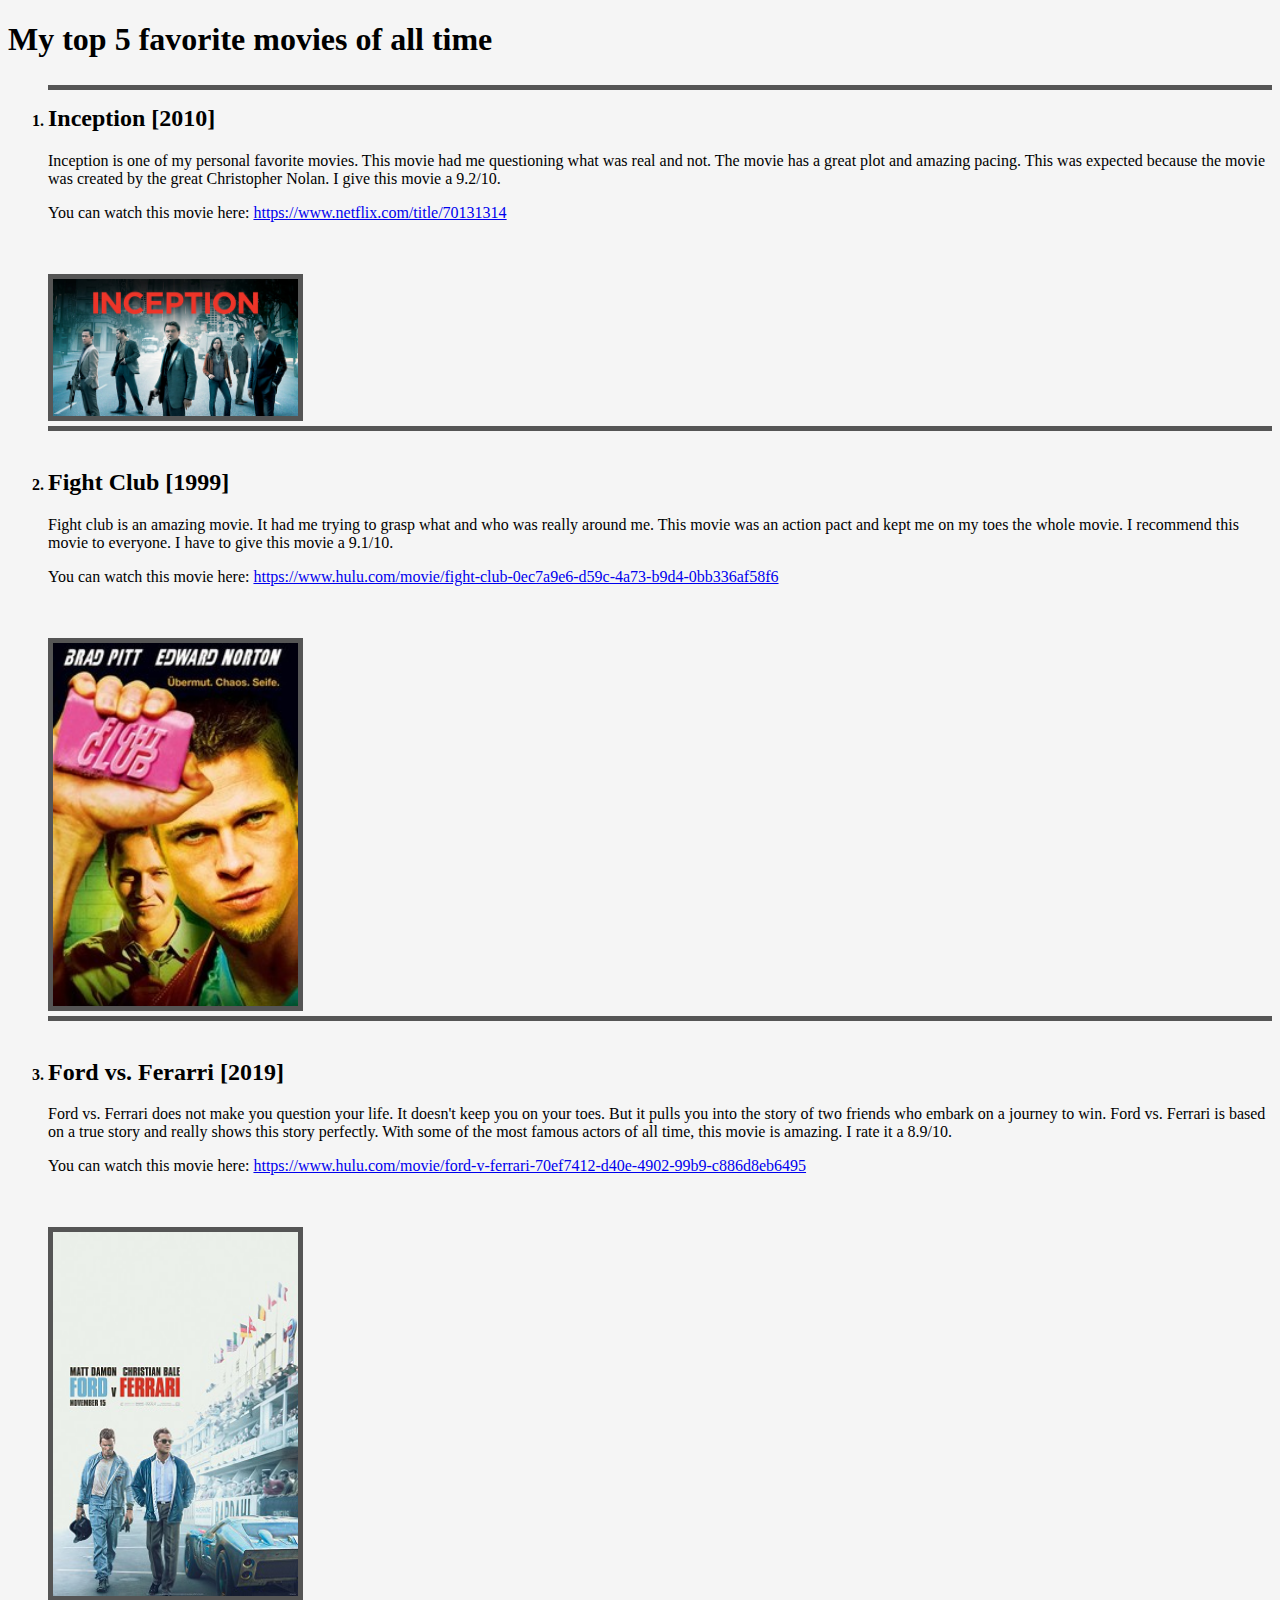
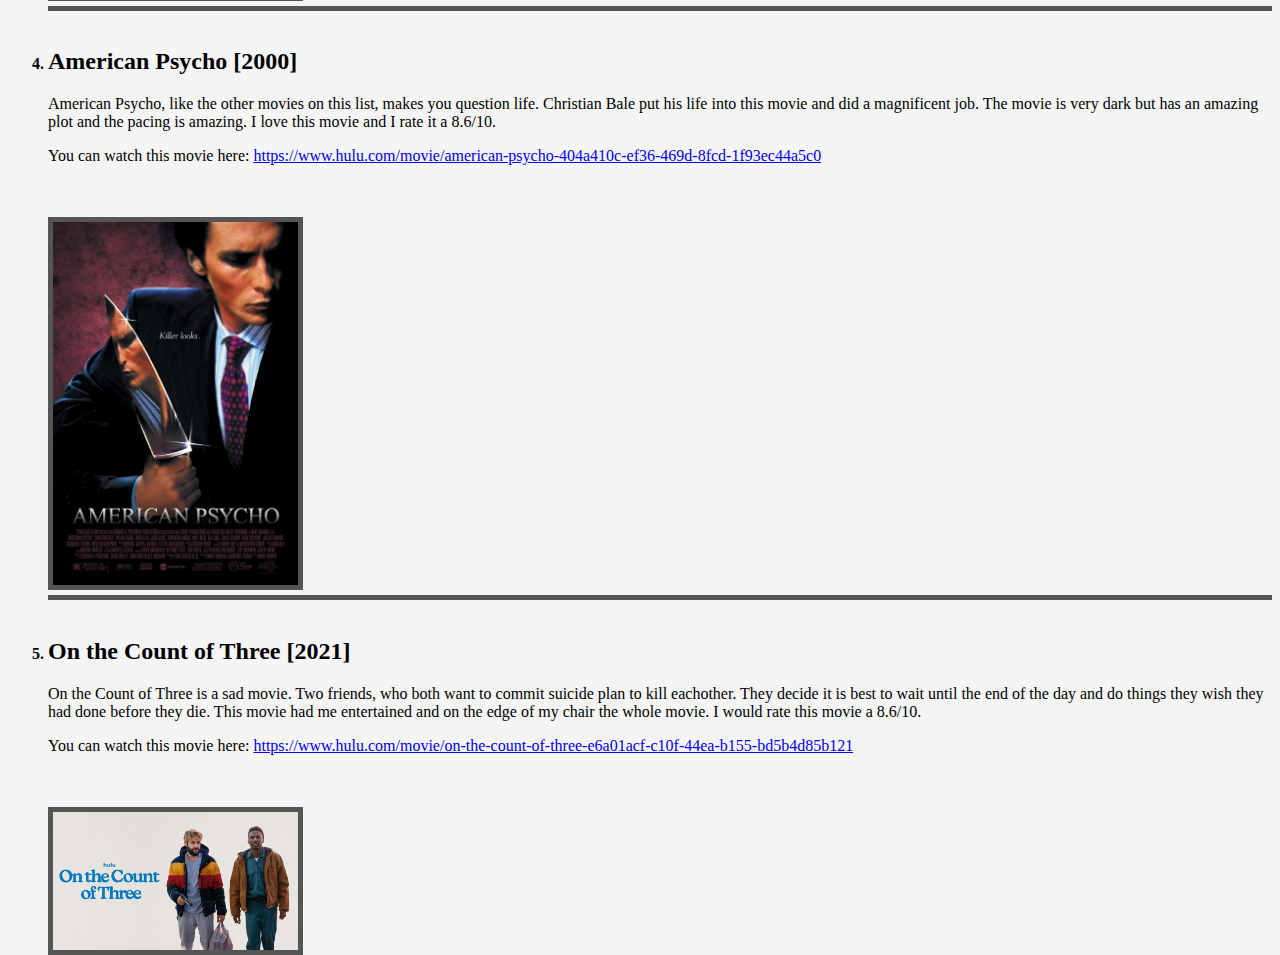
==== commit a7f7a305: "changed titles" ====
--- a/MovieProject/index.html
+++ b/MovieProject/index.html
@@ -5,13 +5,13 @@
     </head>
     <body>
         <div id="top">
-            <h1>My top 5 favorite movies of all time:</h1>
+            <h1>My top 5 favorite movies of all time</h1>
             </div>
         <div id="movie list">
         <ol>
             <li><hr>
                 <div id="incptn">
-                    <h2>Inception 2010</h2>
+                    <h2>Inception [2010]</h2>
                     <p>Inception is one of my personal favorite movies. This movie had me questioning what was real and not. The movie has a great plot and amazing pacing. This was expected because the movie was created by the great Christopher Nolan. I give this movie a 9.2/10.</p>
                     <p>You can watch this movie here: <a href="https://www.netflix.com/title/70131314" target="_blank">https://www.netflix.com/title/70131314</a></p>
                     <br>
@@ -24,7 +24,7 @@
             </li>
             <li> 
                 <div id="fc">
-                    <h2>Fight Club 1999</h2>
+                    <h2>Fight Club [1999]</h2>
                     <p>Fight club is an amazing movie. It had me trying to grasp what and who was really around me. This movie was an action pact and kept me on my toes the whole movie. I recommend this movie to everyone. I have to give this movie a 9.1/10.</p>
                     <p>You can watch this movie here: <a href="https://www.hulu.com/movie/fight-club-0ec7a9e6-d59c-4a73-b9d4-0bb336af58f6 " target="_blank">https://www.hulu.com/movie/fight-club-0ec7a9e6-d59c-4a73-b9d4-0bb336af58f6 </a></p>
                     <br>
@@ -36,7 +36,7 @@
                 <br>
             </li>
             <li><div id="fvf">
-                <h2>Ford vs. Ferarri 2019</h2>
+                <h2>Ford vs. Ferarri [2019]</h2>
                 <p>Ford vs. Ferrari does not make you question your life. It doesn't keep you on your toes. But it pulls you into the story of two friends who embark on a journey to win. Ford vs. Ferrari is based on a true story and really shows this story perfectly. With some of the most famous actors of all time, this movie is amazing. I rate it a 8.9/10.</p>
                 <p>You can watch this movie here: <a href="https://www.hulu.com/movie/ford-v-ferrari-70ef7412-d40e-4902-99b9-c886d8eb6495" target="_blank">https://www.hulu.com/movie/ford-v-ferrari-70ef7412-d40e-4902-99b9-c886d8eb6495</a></p>
                 <br>
@@ -48,7 +48,7 @@
             <br>
         </li>
         <li> <div id="AmPsych">
-            <h2>American Psycho 2000</h2>
+            <h2>American Psycho [2000]</h2>
             <p>American Psycho, like the other movies on this list, makes you question life. Christian Bale put his life into this movie and did a magnificent job. The movie is very dark but has an amazing plot and the pacing is amazing. I love this movie and I rate it a 8.6/10.</p>
             <p>You can watch this movie here: <a href="https://www.hulu.com/movie/american-psycho-404a410c-ef36-469d-8fcd-1f93ec44a5c0" target="_blank"> https://www.hulu.com/movie/american-psycho-404a410c-ef36-469d-8fcd-1f93ec44a5c0</a></p>
             <br>
@@ -61,7 +61,7 @@
     </li>
     <li>
         <div id="otcot">
-            <h2>On the Count of Three 2021</h2>
+            <h2>On the Count of Three [2021]</h2>
             <p>On the Count of Three is a sad movie. Two friends, who both want to commit suicide plan to kill eachother. They decide it is best to wait until the end of the day and do things they wish they had done before they die. This movie had me entertained and on the edge of my chair the whole movie. I would rate this movie a 8.6/10.</p>
             <p>You can watch this movie here: <a href="https://www.hulu.com/movie/on-the-count-of-three-e6a01acf-c10f-44ea-b155-bd5b4d85b121" target="_blank">https://www.hulu.com/movie/on-the-count-of-three-e6a01acf-c10f-44ea-b155-bd5b4d85b121</a></p>
             <br>
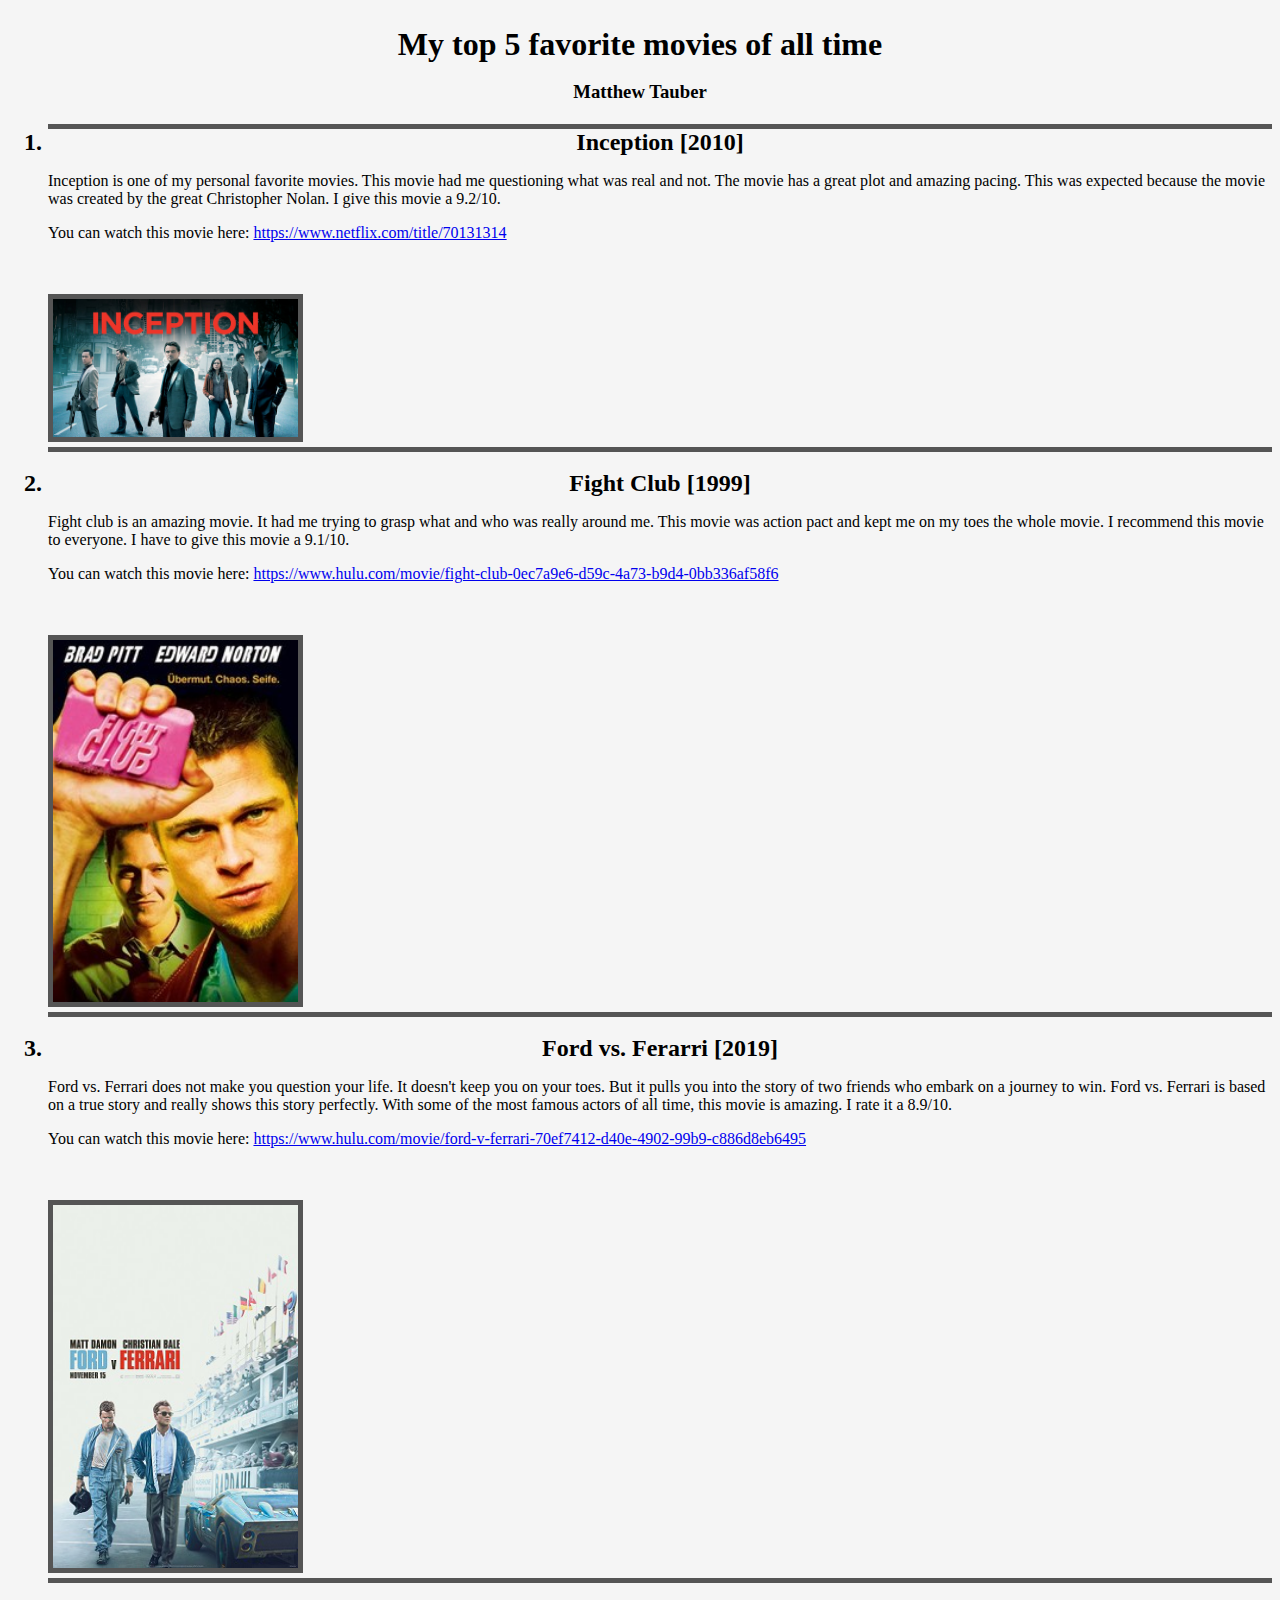
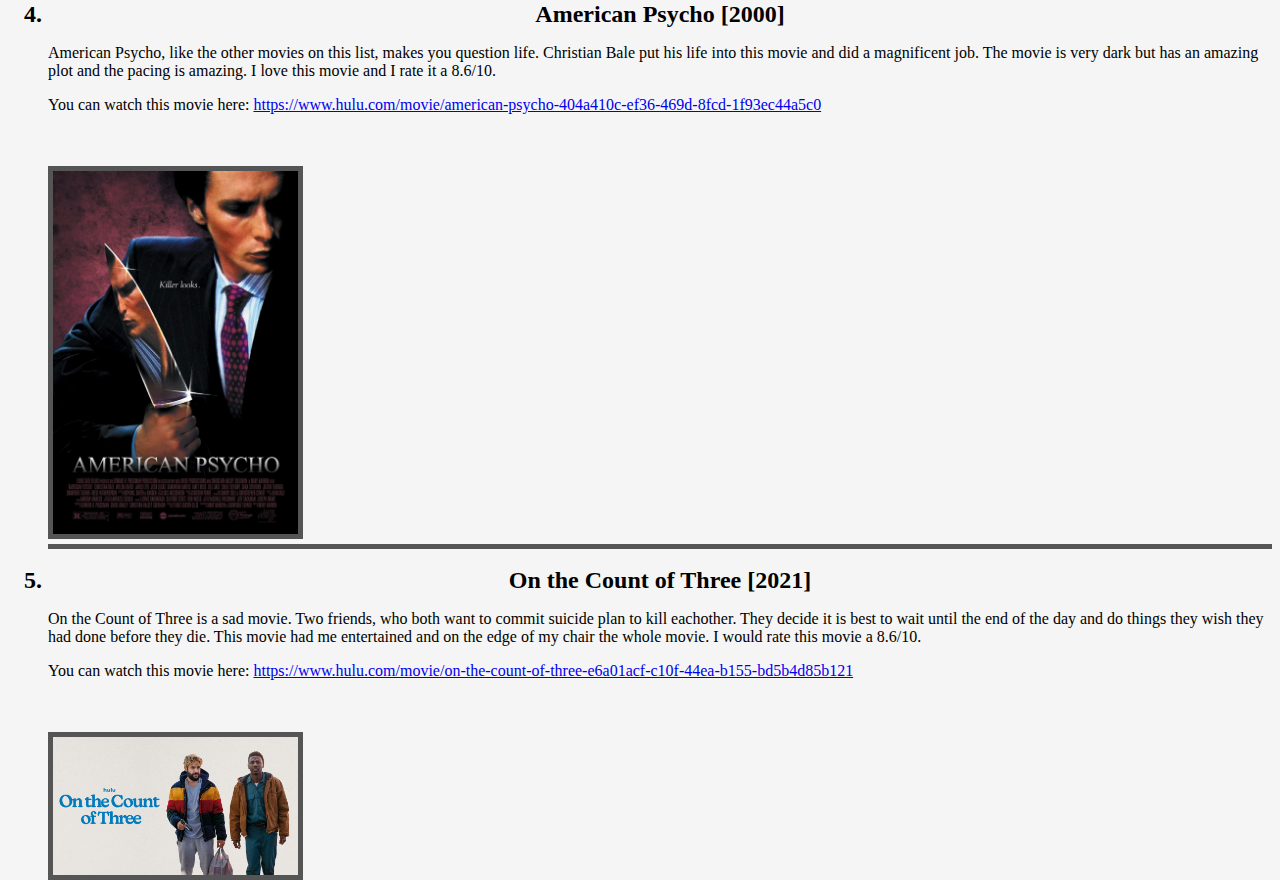
==== commit 3d50cec3: "moved images and styles" ====
--- a/MovieProject/index.html
+++ b/MovieProject/index.html
@@ -2,10 +2,14 @@
 <html>
     <head>
         <title>Top 5 Movies</title>
+        <link rel="stylesheet" type="text/css" href="css/style.css"/>
     </head>
     <body>
-        <div id="top">
+        <div id="title">
+            <br>
             <h1>My top 5 favorite movies of all time</h1>
+            <br>
+            <h3>Matthew Tauber</h2>
             </div>
         <div id="movie list">
         <ol>
@@ -16,7 +20,7 @@
                     <p>You can watch this movie here: <a href="https://www.netflix.com/title/70131314" target="_blank">https://www.netflix.com/title/70131314</a></p>
                     <br>
                     <br>
-                    <img src="Inception.jpg">
+                    <img src="images/Inception.jpg">
                 </div>
                 <br>
                 <hr>
@@ -25,11 +29,11 @@
             <li> 
                 <div id="fc">
                     <h2>Fight Club [1999]</h2>
-                    <p>Fight club is an amazing movie. It had me trying to grasp what and who was really around me. This movie was an action pact and kept me on my toes the whole movie. I recommend this movie to everyone. I have to give this movie a 9.1/10.</p>
+                    <p>Fight club is an amazing movie. It had me trying to grasp what and who was really around me. This movie was action pact and kept me on my toes the whole movie. I recommend this movie to everyone. I have to give this movie a 9.1/10.</p>
                     <p>You can watch this movie here: <a href="https://www.hulu.com/movie/fight-club-0ec7a9e6-d59c-4a73-b9d4-0bb336af58f6 " target="_blank">https://www.hulu.com/movie/fight-club-0ec7a9e6-d59c-4a73-b9d4-0bb336af58f6 </a></p>
                     <br>
                     <br>
-                    <img src="Fight Club.jpg">
+                    <img src="images/Fight Club.jpg">
                 </div>
                 <br>
                 <hr>
@@ -41,7 +45,7 @@
                 <p>You can watch this movie here: <a href="https://www.hulu.com/movie/ford-v-ferrari-70ef7412-d40e-4902-99b9-c886d8eb6495" target="_blank">https://www.hulu.com/movie/ford-v-ferrari-70ef7412-d40e-4902-99b9-c886d8eb6495</a></p>
                 <br>
                 <br>
-                <img src="Ford_v._Ferrari_(2019_film_poster).png">
+                <img src="images/Ford_v._Ferrari_(2019_film_poster).png">
             </div>
             <br>
             <hr>
@@ -53,7 +57,7 @@
             <p>You can watch this movie here: <a href="https://www.hulu.com/movie/american-psycho-404a410c-ef36-469d-8fcd-1f93ec44a5c0" target="_blank"> https://www.hulu.com/movie/american-psycho-404a410c-ef36-469d-8fcd-1f93ec44a5c0</a></p>
             <br>
             <br>
-            <img src="American Psycho.jpg">
+            <img src="images/American Psycho.jpg">
         </div>
         <br>
         <hr>
@@ -66,32 +70,10 @@
             <p>You can watch this movie here: <a href="https://www.hulu.com/movie/on-the-count-of-three-e6a01acf-c10f-44ea-b155-bd5b4d85b121" target="_blank">https://www.hulu.com/movie/on-the-count-of-three-e6a01acf-c10f-44ea-b155-bd5b4d85b121</a></p>
             <br>
             <br>
-            <img src="on the count of three.jpg">
+            <img src="images/on the count of three.jpg">
         </div>
     </li>
         </ol>
     </div>
     </body>
-    <style>
-        body {
-            background-color: whitesmoke;
-        }
-        img { 
-            width: 20%;
-            float: left;
-            border: 5px solid #555;
-        }
-        hr {
-            position: relative;
-        top: 5px;
-        border: none;
-        height: 5px;
-        width: 100%;
-        background: #555;
-        margin-bottom: 5px;
-        }
-        ol > li::marker {
-  font-weight: bold;
-}
-    </style>
     </html>--- a/MovieProject/css/style.css
+++ b/MovieProject/css/style.css
@@ -0,0 +1,33 @@
+body {
+            background-color: whitesmoke;
+        }
+        img { 
+            width: 20%;
+            float: left;
+            border: 5px solid #555;
+        }
+        hr {
+            position: relative;
+        top: 5px;
+        border: none;
+        height: 5px;
+        width: 100%;
+        background: #555;
+        margin-bottom: 5px;
+        }
+        ol > li::marker {
+  font-weight: bold;
+  font-size: 1.5em;
+}
+h1{
+    margin: auto;
+    text-align: center;
+}
+h2{
+    margin: auto;
+    text-align: center;
+}
+h3{
+    margin: auto;
+    text-align: center;
+}